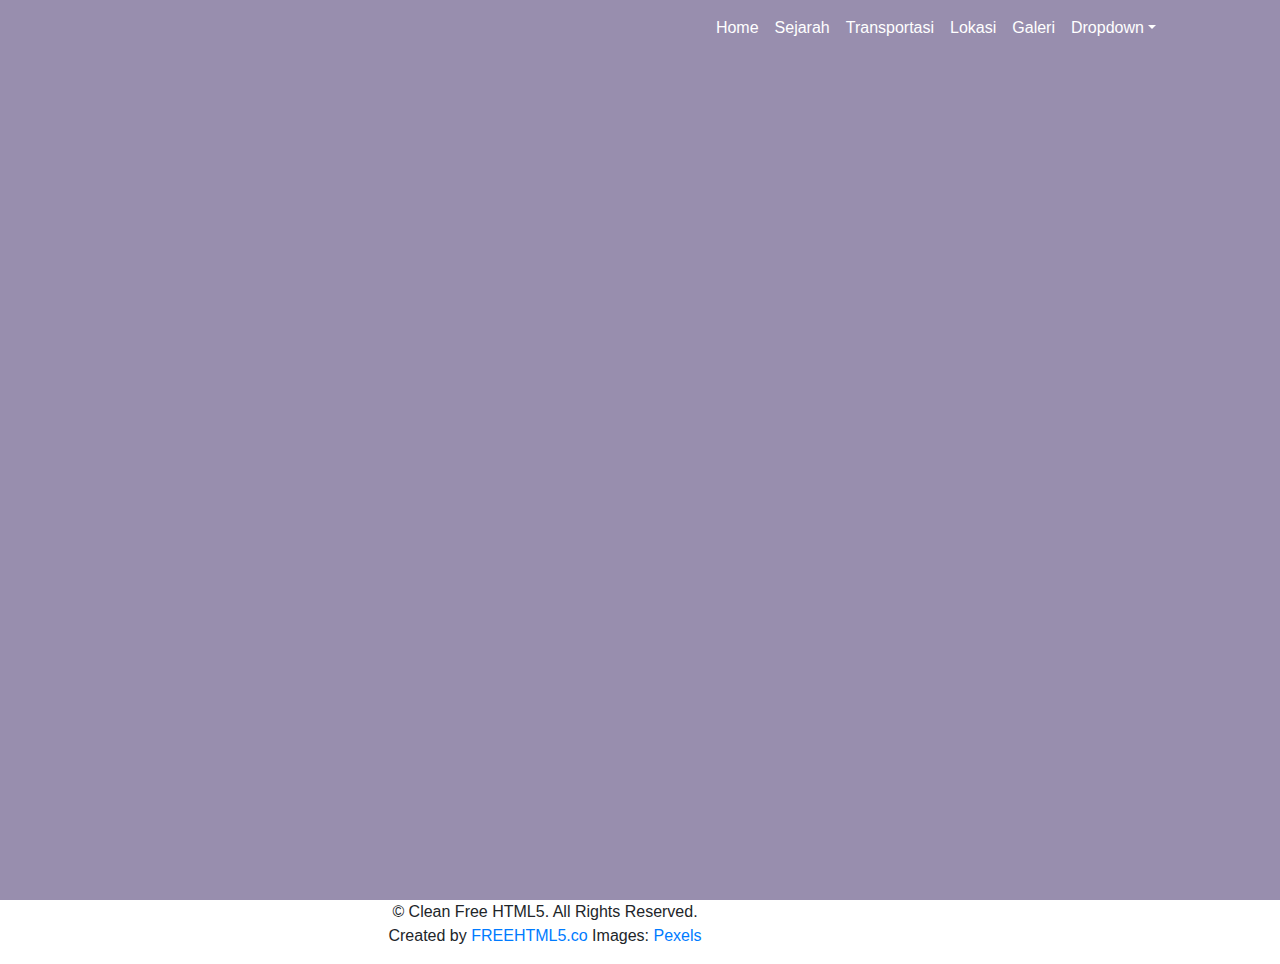
==== galeri.html @ 73cf8c12 "perbaikan" ====
<!DOCTYPE html>
<html lang="en">                
                
<head>
    <title>Transportasi - Monumen Perjuangan Jawa Barat</title>
    <!-- Required meta tags -->
    <meta charset="utf-8">
    <meta name="viewport" content="width=device-width, initial-scale=1, shrink-to-fit=no">
                 
    <!-- Bootstrap CSS -->
    <link rel="stylesheet" href="css/bootstrap.min.css">
    <link rel="stylesheet" href="css/style.css">
</head>

<body>
		
        <div class="header">
				<div class="overlay">
					<main role="main" class="container">
						<nav class="navbar navbar-expand-md">
							<div class="col-2">
								<a class="navbar-brand" href="#"><img src="img/logo-talentbandung.png" width="150" alt=""></a>
							</div>
				
							<div class="col">
								<button class="navbar-toggler" type="button" data-toggle="collapse" data-target="#navbarsExampleDefault" aria-controls="navbarsExampleDefault" aria-expanded="false" aria-label="Toggle navigation">
									<span class="navbar-toggler-icon"></span>
								</button>
				
							<div class="collapse navbar-collapse justify-content-end" id="navbarsExampleDefault">
								<ul class="navbar-nav">
									<li class="nav-item active">
										<a class="nav-link" href="index.html">Home </a>
									</li>
									<li class="nav-item active">
										<a class="nav-link" href="sejarah.html">Sejarah </a>
									</li>
									<li class="nav-item">
										<a class="nav-link" href="transportasi.html">Transportasi <span class="sr-only">(current)</span></a>
									</li>
									<li class="nav-item">
										<a class="nav-link" href="lokasi.html">Lokasi</a>
									</li>
									<li class="nav-item">
										<a class="nav-link" href="galeri.html">Galeri</a>
									</li>
									<li class="nav-item dropdown">
										<a class="nav-link dropdown-toggle" href="http://example.com" id="dropdown01" data-toggle="dropdown" aria-haspopup="true" aria-expanded="false">Dropdown</a>
									<div class="dropdown-menu" aria-labelledby="dropdown01">
										<a class="dropdown-item" href="#">Action</a>
										<a class="dropdown-item" href="#">Another action</a>
										<a class="dropdown-item" href="#">Something else here</a>
									</div>
									</li>
								</ul>
								</div>
							</div>
						</nav>
					</main>
				<!-- /.container -->
				</div>
			</div>

	<footer id="fh5co-footer">
		<div class="container">
			<div class="row">
				<div class="col-md-10 col-md-offset-1 text-center">
					<p>&copy; Clean Free HTML5. All Rights Reserved. <br>Created by <a href="http://freehtml5.co/" target="_blank">FREEHTML5.co</a> Images: <a href="http://pexels.com/" target="_blank">Pexels</a></p>
				</div>
			</div>
		</div>
	</footer>


	<!-- jQuery -->
	<script src="js/jquery-3.2.1.min.js"></script>
	<!-- jQuery Easing -->
	<script src="js/jquery.easing.1.3.js"></script>
	<!-- Bootstrap -->
	<script src="js/bootstrap.min.js"></script>
	<!-- Waypoints -->
	<script src="js/jquery.waypoints.min.js"></script>
	<!-- Magnific Popup -->
	<script src="js/jquery.magnific-popup.min.js"></script>
	<!-- Main JS -->
	<script src="js/main.js"></script>

	
	</body>
</html>
---- css/style.css ----
.btn {
  border-radius: 0;
}

.btn-success {
  background-color: #0c631b;
}
.intro {
  margin: 10rem 0;
}
.header {
  background: url(../img/bg-header.jpg) center center no-repeat fixed;
  background-size: cover;
  overflow: hidden;
}
.header a {
  color: #fff;
}
.header .dropdown-item {
  color: #333;
}
.overlay{
  background: rgba(49, 29, 94, 0.5);
  color: #fff;
  overflow: hidden;
}
.header>.overlay {
  min-height: 100vh;
}
.btn, .btn:hover {
  text-transform: uppercase;
  color: #00e0d0;
  border-color: #00e0d0;
}
.btn:hover {
  background-color: #00e0d0;
  color: #000;
}

/* slider */
#slider-home .carousel-indicators {
  position: relative;
  top: 3rem;
}
.carousel-indicators li {
  width: 10px;
  height: 10px;
  border-radius: 100%;
}
/* content */
.content .col-md {
  background-position: center center;
  background-size: cover;
  padding: 8rem 5rem;
  line-height: 2;
  min-height: 100vh;
}
.footer {
    padding: 5em 0;
    background: #fafafa;
    background: #fff;
    line-height: 1.5;
}
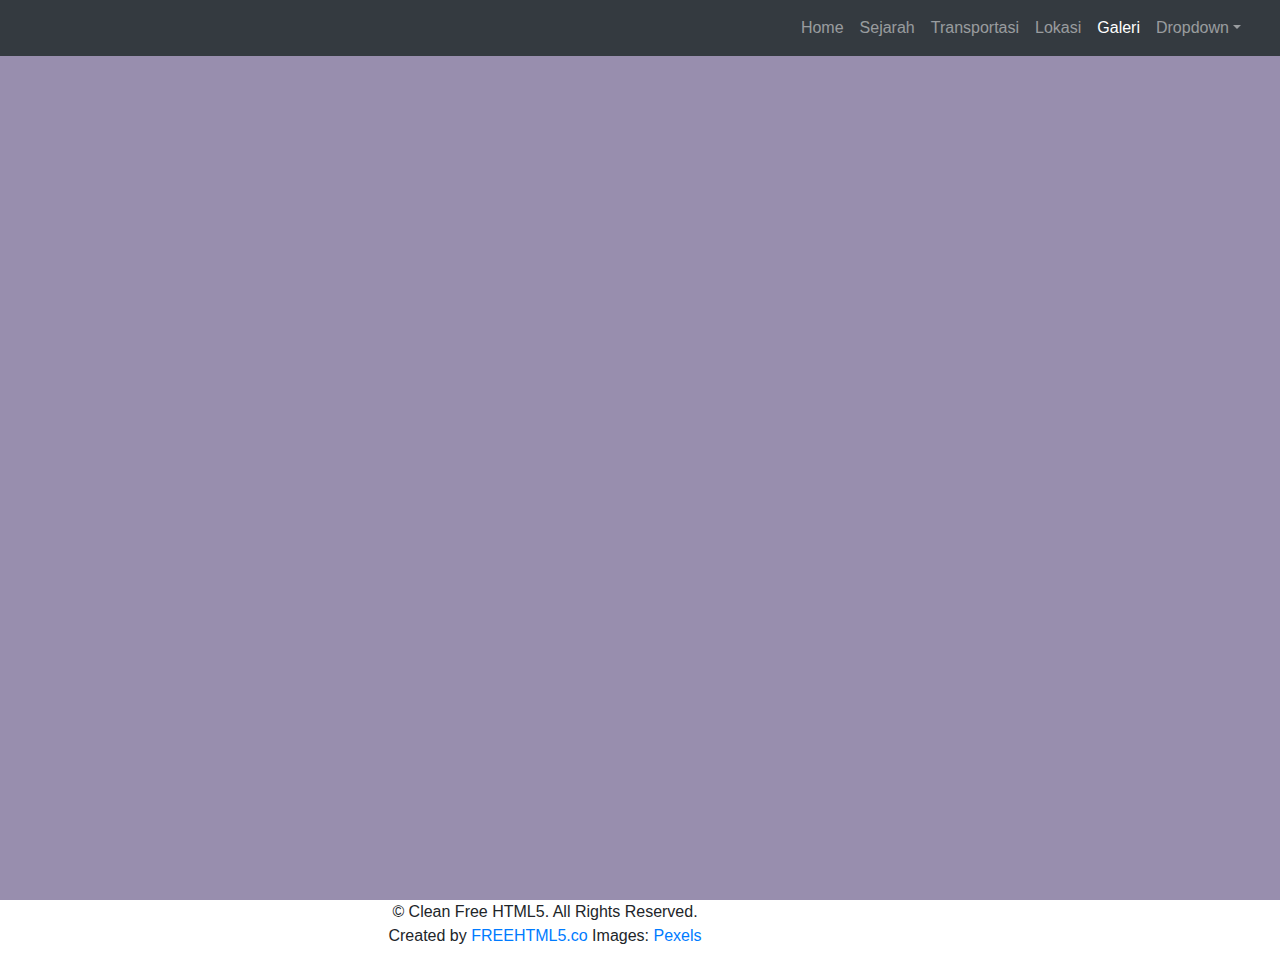
==== commit 4ae9213e: "perbaikan" ====
--- a/galeri.html
+++ b/galeri.html
@@ -2,7 +2,7 @@
 <html lang="en">                
                 
 <head>
-    <title>Transportasi - Monumen Perjuangan Jawa Barat</title>
+    <title>Galeri - Monumen Perjuangan Jawa Barat</title>
     <!-- Required meta tags -->
     <meta charset="utf-8">
     <meta name="viewport" content="width=device-width, initial-scale=1, shrink-to-fit=no">
@@ -17,7 +17,7 @@
         <div class="header">
 				<div class="overlay">
 					<main role="main" class="container">
-						<nav class="navbar navbar-expand-md">
+						<nav class="navbar navbar-expand-md navbar-dark bg-dark fixed-top">
 							<div class="col-2">
 								<a class="navbar-brand" href="#"><img src="img/logo-talentbandung.png" width="150" alt=""></a>
 							</div>
@@ -29,10 +29,10 @@
 				
 							<div class="collapse navbar-collapse justify-content-end" id="navbarsExampleDefault">
 								<ul class="navbar-nav">
-									<li class="nav-item active">
+									<li class="nav-item">
 										<a class="nav-link" href="index.html">Home </a>
 									</li>
-									<li class="nav-item active">
+									<li class="nav-item">
 										<a class="nav-link" href="sejarah.html">Sejarah </a>
 									</li>
 									<li class="nav-item">
@@ -41,7 +41,7 @@
 									<li class="nav-item">
 										<a class="nav-link" href="lokasi.html">Lokasi</a>
 									</li>
-									<li class="nav-item">
+									<li class="nav-item active">
 										<a class="nav-link" href="galeri.html">Galeri</a>
 									</li>
 									<li class="nav-item dropdown">
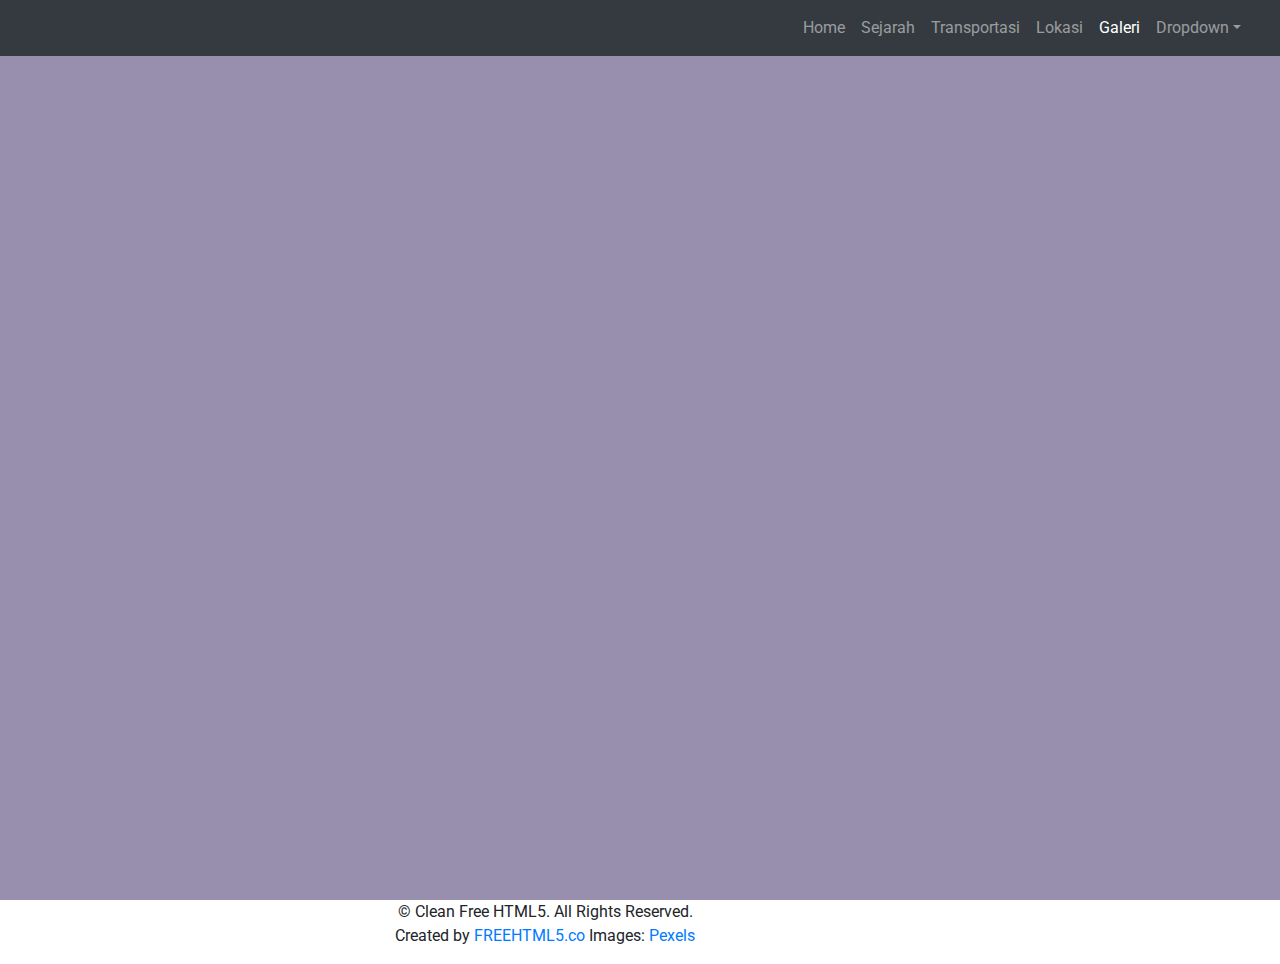
==== commit efeda27c: "ubah" ====
--- a/galeri.html
+++ b/galeri.html
@@ -10,6 +10,20 @@
     <!-- Bootstrap CSS -->
     <link rel="stylesheet" href="css/bootstrap.min.css">
     <link rel="stylesheet" href="css/style.css">
+    <!-- Google Webfonts -->
+	<link href='http://fonts.googleapis.com/css?family=Roboto:400,300,100,500' rel='stylesheet' type='text/css'>
+	<link href='http://fonts.googleapis.com/css?family=Roboto+Slab:400,300,100,500' rel='stylesheet' type='text/css'>
+	
+	<!-- Animate.css -->
+	<link rel="stylesheet" href="css/animate.css">
+	<!-- Icomoon Icon Fonts-->
+	<link rel="stylesheet" href="css/icomoon.css">
+	<!-- Simple Line Icons -->
+	<link rel="stylesheet" href="css/simple-line-icons.css">
+	<!-- Theme Style -->
+	<link rel="stylesheet" href="css/style.css">
+	<!-- Modernizr JS -->
+	<script src="js/modernizr-2.6.2.min.js"></script>
 </head>
 
 <body>
@@ -45,11 +59,10 @@
 										<a class="nav-link" href="galeri.html">Galeri</a>
 									</li>
 									<li class="nav-item dropdown">
-										<a class="nav-link dropdown-toggle" href="http://example.com" id="dropdown01" data-toggle="dropdown" aria-haspopup="true" aria-expanded="false">Dropdown</a>
+										<a class="nav-link dropdown-toggle" href="#" id="dropdown01" data-toggle="dropdown" aria-haspopup="false" aria-expanded="true">Dropdown</a>
 									<div class="dropdown-menu" aria-labelledby="dropdown01">
-										<a class="dropdown-item" href="#">Action</a>
-										<a class="dropdown-item" href="#">Another action</a>
-										<a class="dropdown-item" href="#">Something else here</a>
+										<a class="dropdown-item" href="#">Extra</a>
+										<a class="dropdown-item" href="#">About Me</a>
 									</div>
 									</li>
 								</ul>
--- a/css/icomoon.css
+++ b/css/icomoon.css
@@ -0,0 +1,1571 @@
+@font-face {
+	font-family: 'icomoon';
+	src:url('../fonts/icomoon/icomoon.eot?srf3rx');
+	src:url('../fonts/icomoon/icomoon.eot?srf3rx#iefix') format('embedded-opentype'),
+		url('../fonts/icomoon/icomoon.ttf?srf3rx') format('truetype'),
+		url('../fonts/icomoon/icomoon.woff?srf3rx') format('woff'),
+		url('../fonts/icomoon/icomoon.svg?srf3rx#icomoon') format('svg');
+	font-weight: normal;
+	font-style: normal;
+}
+
+[class^="icon-"], [class*=" icon-"] {
+	font-family: 'icomoon';
+	speak: none;
+	font-style: normal;
+	font-weight: normal;
+	font-variant: normal;
+	text-transform: none;
+	line-height: 1;
+
+	/* Better Font Rendering =========== */
+	-webkit-font-smoothing: antialiased;
+	-moz-osx-font-smoothing: grayscale;
+}
+
+.icon-add-to-list:before {
+	content: "\e600";
+}
+.icon-classic-computer:before {
+	content: "\e601";
+}
+.icon-controller-fast-backward:before {
+	content: "\e602";
+}
+.icon-creative-commons-attribution:before {
+	content: "\e603";
+}
+.icon-creative-commons-noderivs:before {
+	content: "\e604";
+}
+.icon-creative-commons-noncommercial-eu:before {
+	content: "\e605";
+}
+.icon-creative-commons-noncommercial-us:before {
+	content: "\e606";
+}
+.icon-creative-commons-public-domain:before {
+	content: "\e607";
+}
+.icon-creative-commons-remix:before {
+	content: "\e608";
+}
+.icon-creative-commons-share:before {
+	content: "\e609";
+}
+.icon-creative-commons-sharealike:before {
+	content: "\e60a";
+}
+.icon-creative-commons:before {
+	content: "\e60b";
+}
+.icon-document-landscape:before {
+	content: "\e60c";
+}
+.icon-remove-user:before {
+	content: "\e60d";
+}
+.icon-warning:before {
+	content: "\e60e";
+}
+.icon-arrow-bold-down:before {
+	content: "\e60f";
+}
+.icon-arrow-bold-left:before {
+	content: "\e610";
+}
+.icon-arrow-bold-right:before {
+	content: "\e611";
+}
+.icon-arrow-bold-up:before {
+	content: "\e612";
+}
+.icon-arrow-down:before {
+	content: "\e613";
+}
+.icon-arrow-left:before {
+	content: "\e614";
+}
+.icon-arrow-long-down:before {
+	content: "\e615";
+}
+.icon-arrow-long-left:before {
+	content: "\e616";
+}
+.icon-arrow-long-right:before {
+	content: "\e617";
+}
+.icon-arrow-long-up:before {
+	content: "\e618";
+}
+.icon-arrow-right:before {
+	content: "\e619";
+}
+.icon-arrow-up:before {
+	content: "\e61a";
+}
+.icon-arrow-with-circle-down:before {
+	content: "\e61b";
+}
+.icon-arrow-with-circle-left:before {
+	content: "\e61c";
+}
+.icon-arrow-with-circle-right:before {
+	content: "\e61d";
+}
+.icon-arrow-with-circle-up:before {
+	content: "\e61e";
+}
+.icon-bookmark:before {
+	content: "\e61f";
+}
+.icon-bookmarks:before {
+	content: "\e620";
+}
+.icon-chevron-down:before {
+	content: "\e621";
+}
+.icon-chevron-left:before {
+	content: "\e622";
+}
+.icon-chevron-right:before {
+	content: "\e623";
+}
+.icon-chevron-small-down:before {
+	content: "\e624";
+}
+.icon-chevron-small-left:before {
+	content: "\e625";
+}
+.icon-chevron-small-right:before {
+	content: "\e626";
+}
+.icon-chevron-small-up:before {
+	content: "\e627";
+}
+.icon-chevron-thin-down:before {
+	content: "\e628";
+}
+.icon-chevron-thin-left:before {
+	content: "\e629";
+}
+.icon-chevron-thin-right:before {
+	content: "\e62a";
+}
+.icon-chevron-thin-up:before {
+	content: "\e62b";
+}
+.icon-chevron-up:before {
+	content: "\e62c";
+}
+.icon-chevron-with-circle-down:before {
+	content: "\e62d";
+}
+.icon-chevron-with-circle-left:before {
+	content: "\e62e";
+}
+.icon-chevron-with-circle-right:before {
+	content: "\e62f";
+}
+.icon-chevron-with-circle-up:before {
+	content: "\e630";
+}
+.icon-cloud:before {
+	content: "\e631";
+}
+.icon-controller-fast-forward:before {
+	content: "\e632";
+}
+.icon-controller-jump-to-start:before {
+	content: "\e633";
+}
+.icon-controller-next:before {
+	content: "\e634";
+}
+.icon-controller-paus:before {
+	content: "\e635";
+}
+.icon-controller-play:before {
+	content: "\e636";
+}
+.icon-controller-record:before {
+	content: "\e637";
+}
+.icon-controller-stop:before {
+	content: "\e638";
+}
+.icon-controller-volume:before {
+	content: "\e639";
+}
+.icon-dot-single:before {
+	content: "\e63a";
+}
+.icon-dots-three-horizontal:before {
+	content: "\e63b";
+}
+.icon-dots-three-vertical:before {
+	content: "\e63c";
+}
+.icon-dots-two-horizontal:before {
+	content: "\e63d";
+}
+.icon-dots-two-vertical:before {
+	content: "\e63e";
+}
+.icon-download:before {
+	content: "\e63f";
+}
+.icon-emoji-flirt:before {
+	content: "\e640";
+}
+.icon-flow-branch:before {
+	content: "\e641";
+}
+.icon-flow-cascade:before {
+	content: "\e642";
+}
+.icon-flow-line:before {
+	content: "\e643";
+}
+.icon-flow-parallel:before {
+	content: "\e644";
+}
+.icon-flow-tree:before {
+	content: "\e645";
+}
+.icon-install:before {
+	content: "\e646";
+}
+.icon-layers:before {
+	content: "\e647";
+}
+.icon-open-book:before {
+	content: "\e648";
+}
+.icon-resize-100:before {
+	content: "\e649";
+}
+.icon-resize-full-screen:before {
+	content: "\e64a";
+}
+.icon-save:before {
+	content: "\e64b";
+}
+.icon-select-arrows:before {
+	content: "\e64c";
+}
+.icon-sound-mute:before {
+	content: "\e64d";
+}
+.icon-sound:before {
+	content: "\e64e";
+}
+.icon-trash:before {
+	content: "\e64f";
+}
+.icon-triangle-down:before {
+	content: "\e650";
+}
+.icon-triangle-left:before {
+	content: "\e651";
+}
+.icon-triangle-right:before {
+	content: "\e652";
+}
+.icon-triangle-up:before {
+	content: "\e653";
+}
+.icon-uninstall:before {
+	content: "\e654";
+}
+.icon-upload-to-cloud:before {
+	content: "\e655";
+}
+.icon-upload:before {
+	content: "\e656";
+}
+.icon-add-user:before {
+	content: "\e657";
+}
+.icon-address:before {
+	content: "\e658";
+}
+.icon-adjust:before {
+	content: "\e659";
+}
+.icon-air:before {
+	content: "\e65a";
+}
+.icon-aircraft-landing:before {
+	content: "\e65b";
+}
+.icon-aircraft-take-off:before {
+	content: "\e65c";
+}
+.icon-aircraft:before {
+	content: "\e65d";
+}
+.icon-align-bottom:before {
+	content: "\e65e";
+}
+.icon-align-horizontal-middle:before {
+	content: "\e65f";
+}
+.icon-align-left:before {
+	content: "\e660";
+}
+.icon-align-right:before {
+	content: "\e661";
+}
+.icon-align-top:before {
+	content: "\e662";
+}
+.icon-align-vertical-middle:before {
+	content: "\e663";
+}
+.icon-archive:before {
+	content: "\e664";
+}
+.icon-area-graph:before {
+	content: "\e665";
+}
+.icon-attachment:before {
+	content: "\e666";
+}
+.icon-awareness-ribbon:before {
+	content: "\e667";
+}
+.icon-back-in-time:before {
+	content: "\e668";
+}
+.icon-back:before {
+	content: "\e669";
+}
+.icon-bar-graph:before {
+	content: "\e66a";
+}
+.icon-battery:before {
+	content: "\e66b";
+}
+.icon-beamed-note:before {
+	content: "\e66c";
+}
+.icon-bell:before {
+	content: "\e66d";
+}
+.icon-blackboard:before {
+	content: "\e66e";
+}
+.icon-block:before {
+	content: "\e66f";
+}
+.icon-book:before {
+	content: "\e670";
+}
+.icon-bowl:before {
+	content: "\e671";
+}
+.icon-box:before {
+	content: "\e672";
+}
+.icon-briefcase:before {
+	content: "\e673";
+}
+.icon-browser:before {
+	content: "\e674";
+}
+.icon-brush:before {
+	content: "\e675";
+}
+.icon-bucket:before {
+	content: "\e676";
+}
+.icon-cake:before {
+	content: "\e677";
+}
+.icon-calculator:before {
+	content: "\e678";
+}
+.icon-calendar:before {
+	content: "\e679";
+}
+.icon-camera:before {
+	content: "\e67a";
+}
+.icon-ccw:before {
+	content: "\e67b";
+}
+.icon-chat:before {
+	content: "\e67c";
+}
+.icon-check:before {
+	content: "\e67d";
+}
+.icon-circle-with-cross:before {
+	content: "\e67e";
+}
+.icon-circle-with-minus:before {
+	content: "\e67f";
+}
+.icon-circle-with-plus:before {
+	content: "\e680";
+}
+.icon-circle:before {
+	content: "\e681";
+}
+.icon-circular-graph:before {
+	content: "\e682";
+}
+.icon-clapperboard:before {
+	content: "\e683";
+}
+.icon-clipboard:before {
+	content: "\e684";
+}
+.icon-clock:before {
+	content: "\e685";
+}
+.icon-code:before {
+	content: "\e686";
+}
+.icon-cog:before {
+	content: "\e687";
+}
+.icon-colours:before {
+	content: "\e688";
+}
+.icon-compass:before {
+	content: "\e689";
+}
+.icon-copy:before {
+	content: "\e68a";
+}
+.icon-credit-card:before {
+	content: "\e68b";
+}
+.icon-credit:before {
+	content: "\e68c";
+}
+.icon-cross:before {
+	content: "\e68d";
+}
+.icon-cup:before {
+	content: "\e68e";
+}
+.icon-cw:before {
+	content: "\e68f";
+}
+.icon-cycle:before {
+	content: "\e690";
+}
+.icon-database:before {
+	content: "\e691";
+}
+.icon-dial-pad:before {
+	content: "\e692";
+}
+.icon-direction:before {
+	content: "\e693";
+}
+.icon-document:before {
+	content: "\e694";
+}
+.icon-documents:before {
+	content: "\e695";
+}
+.icon-drink:before {
+	content: "\e696";
+}
+.icon-drive:before {
+	content: "\e697";
+}
+.icon-drop:before {
+	content: "\e698";
+}
+.icon-edit:before {
+	content: "\e699";
+}
+.icon-email:before {
+	content: "\e69a";
+}
+.icon-emoji-happy:before {
+	content: "\e69b";
+}
+.icon-emoji-neutral:before {
+	content: "\e69c";
+}
+.icon-emoji-sad:before {
+	content: "\e69d";
+}
+.icon-erase:before {
+	content: "\e69e";
+}
+.icon-eraser:before {
+	content: "\e69f";
+}
+.icon-export:before {
+	content: "\e6a0";
+}
+.icon-eye:before {
+	content: "\e6a1";
+}
+.icon-feather:before {
+	content: "\e6a2";
+}
+.icon-flag:before {
+	content: "\e6a3";
+}
+.icon-flash:before {
+	content: "\e6a4";
+}
+.icon-flashlight:before {
+	content: "\e6a5";
+}
+.icon-flat-brush:before {
+	content: "\e6a6";
+}
+.icon-folder-images:before {
+	content: "\e6a7";
+}
+.icon-folder-music:before {
+	content: "\e6a8";
+}
+.icon-folder-video:before {
+	content: "\e6a9";
+}
+.icon-folder:before {
+	content: "\e6aa";
+}
+.icon-forward:before {
+	content: "\e6ab";
+}
+.icon-funnel:before {
+	content: "\e6ac";
+}
+.icon-game-controller:before {
+	content: "\e6ad";
+}
+.icon-gauge:before {
+	content: "\e6ae";
+}
+.icon-globe:before {
+	content: "\e6af";
+}
+.icon-graduation-cap:before {
+	content: "\e6b0";
+}
+.icon-grid:before {
+	content: "\e6b1";
+}
+.icon-hair-cross:before {
+	content: "\e6b2";
+}
+.icon-hand:before {
+	content: "\e6b3";
+}
+.icon-heart-outlined:before {
+	content: "\e6b4";
+}
+.icon-heart:before {
+	content: "\e6b5";
+}
+.icon-help-with-circle:before {
+	content: "\e6b6";
+}
+.icon-help:before {
+	content: "\e6b7";
+}
+.icon-home:before {
+	content: "\e6b8";
+}
+.icon-hour-glass:before {
+	content: "\e6b9";
+}
+.icon-image-inverted:before {
+	content: "\e6ba";
+}
+.icon-image:before {
+	content: "\e6bb";
+}
+.icon-images:before {
+	content: "\e6bc";
+}
+.icon-inbox:before {
+	content: "\e6bd";
+}
+.icon-infinity:before {
+	content: "\e6be";
+}
+.icon-info-with-circle:before {
+	content: "\e6bf";
+}
+.icon-info:before {
+	content: "\e6c0";
+}
+.icon-key:before {
+	content: "\e6c1";
+}
+.icon-keyboard:before {
+	content: "\e6c2";
+}
+.icon-lab-flask:before {
+	content: "\e6c3";
+}
+.icon-landline:before {
+	content: "\e6c4";
+}
+.icon-language:before {
+	content: "\e6c5";
+}
+.icon-laptop:before {
+	content: "\e6c6";
+}
+.icon-leaf:before {
+	content: "\e6c7";
+}
+.icon-level-down:before {
+	content: "\e6c8";
+}
+.icon-level-up:before {
+	content: "\e6c9";
+}
+.icon-lifebuoy:before {
+	content: "\e6ca";
+}
+.icon-light-bulb:before {
+	content: "\e6cb";
+}
+.icon-light-down:before {
+	content: "\e6cc";
+}
+.icon-light-up:before {
+	content: "\e6cd";
+}
+.icon-line-graph:before {
+	content: "\e6ce";
+}
+.icon-link:before {
+	content: "\e6cf";
+}
+.icon-list:before {
+	content: "\e6d0";
+}
+.icon-location-pin:before {
+	content: "\e6d1";
+}
+.icon-location:before {
+	content: "\e6d2";
+}
+.icon-lock-open:before {
+	content: "\e6d3";
+}
+.icon-lock:before {
+	content: "\e6d4";
+}
+.icon-log-out:before {
+	content: "\e6d5";
+}
+.icon-login:before {
+	content: "\e6d6";
+}
+.icon-loop:before {
+	content: "\e6d7";
+}
+.icon-magnet:before {
+	content: "\e6d8";
+}
+.icon-magnifying-glass:before {
+	content: "\e6d9";
+}
+.icon-mail:before {
+	content: "\e6da";
+}
+.icon-man:before {
+	content: "\e6db";
+}
+.icon-map:before {
+	content: "\e6dc";
+}
+.icon-mask:before {
+	content: "\e6dd";
+}
+.icon-medal:before {
+	content: "\e6de";
+}
+.icon-megaphone:before {
+	content: "\e6df";
+}
+.icon-menu:before {
+	content: "\e6e0";
+}
+.icon-message:before {
+	content: "\e6e1";
+}
+.icon-mic:before {
+	content: "\e6e2";
+}
+.icon-minus:before {
+	content: "\e6e3";
+}
+.icon-mobile:before {
+	content: "\e6e4";
+}
+.icon-modern-mic:before {
+	content: "\e6e5";
+}
+.icon-moon:before {
+	content: "\e6e6";
+}
+.icon-mouse:before {
+	content: "\e6e7";
+}
+.icon-music:before {
+	content: "\e6e8";
+}
+.icon-network:before {
+	content: "\e6e9";
+}
+.icon-new-message:before {
+	content: "\e6ea";
+}
+.icon-new:before {
+	content: "\e6eb";
+}
+.icon-news:before {
+	content: "\e6ec";
+}
+.icon-note:before {
+	content: "\e6ed";
+}
+.icon-notification:before {
+	content: "\e6ee";
+}
+.icon-old-mobile:before {
+	content: "\e6ef";
+}
+.icon-old-phone:before {
+	content: "\e6f0";
+}
+.icon-palette:before {
+	content: "\e6f1";
+}
+.icon-paper-plane:before {
+	content: "\e6f2";
+}
+.icon-pencil:before {
+	content: "\e6f3";
+}
+.icon-phone:before {
+	content: "\e6f4";
+}
+.icon-pie-chart:before {
+	content: "\e6f5";
+}
+.icon-pin:before {
+	content: "\e6f6";
+}
+.icon-plus:before {
+	content: "\e6f7";
+}
+.icon-popup:before {
+	content: "\e6f8";
+}
+.icon-power-plug:before {
+	content: "\e6f9";
+}
+.icon-price-ribbon:before {
+	content: "\e6fa";
+}
+.icon-price-tag:before {
+	content: "\e6fb";
+}
+.icon-print:before {
+	content: "\e6fc";
+}
+.icon-progress-empty:before {
+	content: "\e6fd";
+}
+.icon-progress-full:before {
+	content: "\e6fe";
+}
+.icon-progress-one:before {
+	content: "\e6ff";
+}
+.icon-progress-two:before {
+	content: "\e700";
+}
+.icon-publish:before {
+	content: "\e701";
+}
+.icon-quote:before {
+	content: "\e702";
+}
+.icon-radio:before {
+	content: "\e703";
+}
+.icon-reply-all:before {
+	content: "\e704";
+}
+.icon-reply:before {
+	content: "\e705";
+}
+.icon-retweet:before {
+	content: "\e706";
+}
+.icon-rocket:before {
+	content: "\e707";
+}
+.icon-round-brush:before {
+	content: "\e708";
+}
+.icon-rss:before {
+	content: "\e709";
+}
+.icon-ruler:before {
+	content: "\e70a";
+}
+.icon-scissors:before {
+	content: "\e70b";
+}
+.icon-share-alternitive:before {
+	content: "\e70c";
+}
+.icon-share:before {
+	content: "\e70d";
+}
+.icon-shareable:before {
+	content: "\e70e";
+}
+.icon-shield:before {
+	content: "\e70f";
+}
+.icon-shop:before {
+	content: "\e710";
+}
+.icon-shopping-bag:before {
+	content: "\e711";
+}
+.icon-shopping-basket:before {
+	content: "\e712";
+}
+.icon-shopping-cart:before {
+	content: "\e713";
+}
+.icon-shuffle:before {
+	content: "\e714";
+}
+.icon-signal:before {
+	content: "\e715";
+}
+.icon-sound-mix:before {
+	content: "\e716";
+}
+.icon-sports-club:before {
+	content: "\e717";
+}
+.icon-spreadsheet:before {
+	content: "\e718";
+}
+.icon-squared-cross:before {
+	content: "\e719";
+}
+.icon-squared-minus:before {
+	content: "\e71a";
+}
+.icon-squared-plus:before {
+	content: "\e71b";
+}
+.icon-star-outlined:before {
+	content: "\e71c";
+}
+.icon-star:before {
+	content: "\e71d";
+}
+.icon-stopwatch:before {
+	content: "\e71e";
+}
+.icon-suitcase:before {
+	content: "\e71f";
+}
+.icon-swap:before {
+	content: "\e720";
+}
+.icon-sweden:before {
+	content: "\e721";
+}
+.icon-switch:before {
+	content: "\e722";
+}
+.icon-tablet:before {
+	content: "\e723";
+}
+.icon-tag:before {
+	content: "\e724";
+}
+.icon-text-document-inverted:before {
+	content: "\e725";
+}
+.icon-text-document:before {
+	content: "\e726";
+}
+.icon-text:before {
+	content: "\e727";
+}
+.icon-thermometer:before {
+	content: "\e728";
+}
+.icon-thumbs-down:before {
+	content: "\e729";
+}
+.icon-thumbs-up:before {
+	content: "\e72a";
+}
+.icon-thunder-cloud:before {
+	content: "\e72b";
+}
+.icon-ticket:before {
+	content: "\e72c";
+}
+.icon-time-slot:before {
+	content: "\e72d";
+}
+.icon-tools:before {
+	content: "\e72e";
+}
+.icon-traffic-cone:before {
+	content: "\e72f";
+}
+.icon-tree:before {
+	content: "\e730";
+}
+.icon-trophy:before {
+	content: "\e731";
+}
+.icon-tv:before {
+	content: "\e732";
+}
+.icon-typing:before {
+	content: "\e733";
+}
+.icon-unread:before {
+	content: "\e734";
+}
+.icon-untag:before {
+	content: "\e735";
+}
+.icon-user:before {
+	content: "\e736";
+}
+.icon-users:before {
+	content: "\e737";
+}
+.icon-v-card:before {
+	content: "\e738";
+}
+.icon-video:before {
+	content: "\e739";
+}
+.icon-vinyl:before {
+	content: "\e73a";
+}
+.icon-voicemail:before {
+	content: "\e73b";
+}
+.icon-wallet:before {
+	content: "\e73c";
+}
+.icon-water:before {
+	content: "\e73d";
+}
+.icon-px-with-circle:before {
+	content: "\e73e";
+}
+.icon-px:before {
+	content: "\e73f";
+}
+.icon-basecamp:before {
+	content: "\e740";
+}
+.icon-behance:before {
+	content: "\e741";
+}
+.icon-creative-cloud:before {
+	content: "\e742";
+}
+.icon-dropbox:before {
+	content: "\e743";
+}
+.icon-evernote:before {
+	content: "\e744";
+}
+.icon-flattr:before {
+	content: "\e745";
+}
+.icon-foursquare:before {
+	content: "\e746";
+}
+.icon-google-drive:before {
+	content: "\e747";
+}
+.icon-google-hangouts:before {
+	content: "\e748";
+}
+.icon-grooveshark:before {
+	content: "\e749";
+}
+.icon-icloud:before {
+	content: "\e74a";
+}
+.icon-mixi:before {
+	content: "\e74b";
+}
+.icon-onedrive:before {
+	content: "\e74c";
+}
+.icon-paypal:before {
+	content: "\e74d";
+}
+.icon-picasa:before {
+	content: "\e74e";
+}
+.icon-qq:before {
+	content: "\e74f";
+}
+.icon-rdio-with-circle:before {
+	content: "\e750";
+}
+.icon-renren:before {
+	content: "\e751";
+}
+.icon-scribd:before {
+	content: "\e752";
+}
+.icon-sina-weibo:before {
+	content: "\e753";
+}
+.icon-skype-with-circle:before {
+	content: "\e754";
+}
+.icon-skype:before {
+	content: "\e755";
+}
+.icon-slideshare:before {
+	content: "\e756";
+}
+.icon-smashing:before {
+	content: "\e757";
+}
+.icon-soundcloud:before {
+	content: "\e758";
+}
+.icon-spotify-with-circle:before {
+	content: "\e759";
+}
+.icon-spotify:before {
+	content: "\e75a";
+}
+.icon-swarm:before {
+	content: "\e75b";
+}
+.icon-vine-with-circle:before {
+	content: "\e75c";
+}
+.icon-vine:before {
+	content: "\e75d";
+}
+.icon-vk-alternitive:before {
+	content: "\e75e";
+}
+.icon-vk-with-circle:before {
+	content: "\e75f";
+}
+.icon-vk:before {
+	content: "\e760";
+}
+.icon-xing-with-circle:before {
+	content: "\e761";
+}
+.icon-xing:before {
+	content: "\e762";
+}
+.icon-yelp:before {
+	content: "\e763";
+}
+.icon-dribbble-with-circle:before {
+	content: "\e764";
+}
+.icon-dribbble:before {
+	content: "\e765";
+}
+.icon-facebook-with-circle:before {
+	content: "\e766";
+}
+.icon-facebook:before {
+	content: "\e767";
+}
+.icon-flickr-with-circle:before {
+	content: "\e768";
+}
+.icon-flickr:before {
+	content: "\e769";
+}
+.icon-github-with-circle:before {
+	content: "\e76a";
+}
+.icon-github:before {
+	content: "\e76b";
+}
+.icon-google-with-circle:before {
+	content: "\e76c";
+}
+.icon-google:before {
+	content: "\e76d";
+}
+.icon-instagram-with-circle:before {
+	content: "\e76e";
+}
+.icon-instagram:before {
+	content: "\e76f";
+}
+.icon-lastfm-with-circle:before {
+	content: "\e770";
+}
+.icon-lastfm:before {
+	content: "\e771";
+}
+.icon-linkedin-with-circle:before {
+	content: "\e772";
+}
+.icon-linkedin:before {
+	content: "\e773";
+}
+.icon-pinterest-with-circle:before {
+	content: "\e774";
+}
+.icon-pinterest:before {
+	content: "\e775";
+}
+.icon-rdio:before {
+	content: "\e776";
+}
+.icon-stumbleupon-with-circle:before {
+	content: "\e777";
+}
+.icon-stumbleupon:before {
+	content: "\e778";
+}
+.icon-tumblr-with-circle:before {
+	content: "\e779";
+}
+.icon-tumblr:before {
+	content: "\e77a";
+}
+.icon-twitter-with-circle:before {
+	content: "\e77b";
+}
+.icon-twitter:before {
+	content: "\e77c";
+}
+.icon-vimeo-with-circle:before {
+	content: "\e77d";
+}
+.icon-vimeo:before {
+	content: "\e77e";
+}
+.icon-youtube-with-circle:before {
+	content: "\e77f";
+}
+.icon-youtube:before {
+	content: "\e780";
+}
+.icon-eye2:before {
+	content: "\e000";
+}
+.icon-paper-clip:before {
+	content: "\e001";
+}
+.icon-mail2:before {
+	content: "\e002";
+}
+.icon-toggle:before {
+	content: "\e003";
+}
+.icon-layout:before {
+	content: "\e004";
+}
+.icon-link2:before {
+	content: "\e005";
+}
+.icon-bell2:before {
+	content: "\e006";
+}
+.icon-lock2:before {
+	content: "\e007";
+}
+.icon-unlock:before {
+	content: "\e008";
+}
+.icon-ribbon:before {
+	content: "\e009";
+}
+.icon-image2:before {
+	content: "\e010";
+}
+.icon-signal2:before {
+	content: "\e011";
+}
+.icon-target:before {
+	content: "\e012";
+}
+.icon-clipboard2:before {
+	content: "\e013";
+}
+.icon-clock2:before {
+	content: "\e014";
+}
+.icon-watch:before {
+	content: "\e015";
+}
+.icon-air-play:before {
+	content: "\e016";
+}
+.icon-camera2:before {
+	content: "\e017";
+}
+.icon-video2:before {
+	content: "\e018";
+}
+.icon-disc:before {
+	content: "\e019";
+}
+.icon-printer:before {
+	content: "\e020";
+}
+.icon-monitor:before {
+	content: "\e021";
+}
+.icon-server:before {
+	content: "\e022";
+}
+.icon-cog2:before {
+	content: "\e023";
+}
+.icon-heart2:before {
+	content: "\e024";
+}
+.icon-paragraph:before {
+	content: "\e025";
+}
+.icon-align-justify:before {
+	content: "\e026";
+}
+.icon-align-left2:before {
+	content: "\e027";
+}
+.icon-align-center:before {
+	content: "\e028";
+}
+.icon-align-right2:before {
+	content: "\e029";
+}
+.icon-book2:before {
+	content: "\e030";
+}
+.icon-layers2:before {
+	content: "\e031";
+}
+.icon-stack:before {
+	content: "\e032";
+}
+.icon-stack-2:before {
+	content: "\e033";
+}
+.icon-paper:before {
+	content: "\e034";
+}
+.icon-paper-stack:before {
+	content: "\e035";
+}
+.icon-search:before {
+	content: "\e036";
+}
+.icon-zoom-in:before {
+	content: "\e037";
+}
+.icon-zoom-out:before {
+	content: "\e038";
+}
+.icon-reply2:before {
+	content: "\e039";
+}
+.icon-circle-plus:before {
+	content: "\e040";
+}
+.icon-circle-minus:before {
+	content: "\e041";
+}
+.icon-circle-check:before {
+	content: "\e042";
+}
+.icon-circle-cross:before {
+	content: "\e043";
+}
+.icon-square-plus:before {
+	content: "\e044";
+}
+.icon-square-minus:before {
+	content: "\e045";
+}
+.icon-square-check:before {
+	content: "\e046";
+}
+.icon-square-cross:before {
+	content: "\e047";
+}
+.icon-microphone:before {
+	content: "\e048";
+}
+.icon-record:before {
+	content: "\e049";
+}
+.icon-skip-back:before {
+	content: "\e050";
+}
+.icon-rewind:before {
+	content: "\e051";
+}
+.icon-play:before {
+	content: "\e052";
+}
+.icon-pause:before {
+	content: "\e053";
+}
+.icon-stop:before {
+	content: "\e054";
+}
+.icon-fast-forward:before {
+	content: "\e055";
+}
+.icon-skip-forward:before {
+	content: "\e056";
+}
+.icon-shuffle2:before {
+	content: "\e057";
+}
+.icon-repeat:before {
+	content: "\e058";
+}
+.icon-folder2:before {
+	content: "\e059";
+}
+.icon-umbrella:before {
+	content: "\e060";
+}
+.icon-moon2:before {
+	content: "\e061";
+}
+.icon-thermometer2:before {
+	content: "\e062";
+}
+.icon-drop2:before {
+	content: "\e063";
+}
+.icon-sun:before {
+	content: "\e064";
+}
+.icon-cloud2:before {
+	content: "\e065";
+}
+.icon-cloud-upload:before {
+	content: "\e066";
+}
+.icon-cloud-download:before {
+	content: "\e067";
+}
+.icon-upload2:before {
+	content: "\e068";
+}
+.icon-download2:before {
+	content: "\e069";
+}
+.icon-location2:before {
+	content: "\e070";
+}
+.icon-location-2:before {
+	content: "\e071";
+}
+.icon-map2:before {
+	content: "\e072";
+}
+.icon-battery2:before {
+	content: "\e073";
+}
+.icon-head:before {
+	content: "\e074";
+}
+.icon-briefcase2:before {
+	content: "\e075";
+}
+.icon-speech-bubble:before {
+	content: "\e076";
+}
+.icon-anchor:before {
+	content: "\e077";
+}
+.icon-globe2:before {
+	content: "\e078";
+}
+.icon-box2:before {
+	content: "\e079";
+}
+.icon-reload:before {
+	content: "\e080";
+}
+.icon-share2:before {
+	content: "\e081";
+}
+.icon-marquee:before {
+	content: "\e082";
+}
+.icon-marquee-plus:before {
+	content: "\e083";
+}
+.icon-marquee-minus:before {
+	content: "\e084";
+}
+.icon-tag2:before {
+	content: "\e085";
+}
+.icon-power:before {
+	content: "\e086";
+}
+.icon-command:before {
+	content: "\e087";
+}
+.icon-alt:before {
+	content: "\e088";
+}
+.icon-esc:before {
+	content: "\e089";
+}
+.icon-bar-graph2:before {
+	content: "\e090";
+}
+.icon-bar-graph-2:before {
+	content: "\e091";
+}
+.icon-pie-graph:before {
+	content: "\e092";
+}
+.icon-star2:before {
+	content: "\e093";
+}
+.icon-arrow-left2:before {
+	content: "\e094";
+}
+.icon-arrow-right2:before {
+	content: "\e095";
+}
+.icon-arrow-up2:before {
+	content: "\e096";
+}
+.icon-arrow-down2:before {
+	content: "\e097";
+}
+.icon-volume:before {
+	content: "\e098";
+}
+.icon-mute:before {
+	content: "\e099";
+}
+.icon-content-right:before {
+	content: "\e100";
+}
+.icon-content-left:before {
+	content: "\e101";
+}
+.icon-grid2:before {
+	content: "\e102";
+}
+.icon-grid-2:before {
+	content: "\e103";
+}
+.icon-columns:before {
+	content: "\e104";
+}
+.icon-loader:before {
+	content: "\e105";
+}
+.icon-bag:before {
+	content: "\e106";
+}
+.icon-ban:before {
+	content: "\e107";
+}
+.icon-flag2:before {
+	content: "\e108";
+}
+.icon-trash2:before {
+	content: "\e109";
+}
+.icon-expand:before {
+	content: "\e110";
+}
+.icon-contract:before {
+	content: "\e111";
+}
+.icon-maximize:before {
+	content: "\e112";
+}
+.icon-minimize:before {
+	content: "\e113";
+}
+.icon-plus2:before {
+	content: "\e114";
+}
+.icon-minus2:before {
+	content: "\e115";
+}
+.icon-check2:before {
+	content: "\e116";
+}
+.icon-cross2:before {
+	content: "\e117";
+}
+.icon-move:before {
+	content: "\e118";
+}
+.icon-delete:before {
+	content: "\e119";
+}
+.icon-menu2:before {
+	content: "\e120";
+}
+.icon-archive2:before {
+	content: "\e121";
+}
+.icon-inbox2:before {
+	content: "\e122";
+}
+.icon-outbox:before {
+	content: "\e123";
+}
+.icon-file:before {
+	content: "\e124";
+}
+.icon-file-add:before {
+	content: "\e125";
+}
+.icon-file-subtract:before {
+	content: "\e126";
+}
+.icon-help2:before {
+	content: "\e127";
+}
+.icon-open:before {
+	content: "\e128";
+}
+.icon-ellipsis:before {
+	content: "\e129";
+}
+
--- a/css/simple-line-icons.css
+++ b/css/simple-line-icons.css
@@ -0,0 +1,758 @@
+@font-face {
+  font-family: 'simple-line-icons';
+  src:  url('../fonts/simple-line-icons/Simple-Line-Icons.eot?v=2.2.2');
+  src:  url('../fonts/simple-line-icons/Simple-Line-Icons.eot?#iefix&v=2.2.2') format('embedded-opentype'),
+        url('../fonts/simple-line-icons/Simple-Line-Icons.ttf?v=2.2.2') format('truetype'),
+        url('../fonts/simple-line-icons/Simple-Line-Icons.woff2?v=2.2.2') format('woff2'),
+        url('../fonts/simple-line-icons/Simple-Line-Icons.woff?v=2.2.2') format('woff'),
+        url('../fonts/simple-line-icons/Simple-Line-Icons.svg?v=2.2.2#simple-line-icons') format('svg');
+  font-weight: normal;
+  font-style: normal;
+}
+/*
+ Use the following CSS code if you want to have a class per icon.
+ Instead of a list of all class selectors, you can use the generic [class*="icon-"] selector, but it's slower:
+*/
+.icon-user,
+.icon-people,
+.icon-user-female,
+.icon-user-follow,
+.icon-user-following,
+.icon-user-unfollow,
+.icon-login,
+.icon-logout,
+.icon-emotsmile,
+.icon-phone,
+.icon-call-end,
+.icon-call-in,
+.icon-call-out,
+.icon-map,
+.icon-location-pin,
+.icon-direction,
+.icon-directions,
+.icon-compass,
+.icon-layers,
+.icon-menu,
+.icon-list,
+.icon-options-vertical,
+.icon-options,
+.icon-arrow-down,
+.icon-arrow-left,
+.icon-arrow-right,
+.icon-arrow-up,
+.icon-arrow-up-circle,
+.icon-arrow-left-circle,
+.icon-arrow-right-circle,
+.icon-arrow-down-circle,
+.icon-check,
+.icon-clock,
+.icon-plus,
+.icon-close,
+.icon-trophy,
+.icon-screen-smartphone,
+.icon-screen-desktop,
+.icon-plane,
+.icon-notebook,
+.icon-mustache,
+.icon-mouse,
+.icon-magnet,
+.icon-energy,
+.icon-disc,
+.icon-cursor,
+.icon-cursor-move,
+.icon-crop,
+.icon-chemistry,
+.icon-speedometer,
+.icon-shield,
+.icon-screen-tablet,
+.icon-magic-wand,
+.icon-hourglass,
+.icon-graduation,
+.icon-ghost,
+.icon-game-controller,
+.icon-fire,
+.icon-eyeglass,
+.icon-envelope-open,
+.icon-envelope-letter,
+.icon-bell,
+.icon-badge,
+.icon-anchor,
+.icon-wallet,
+.icon-vector,
+.icon-speech,
+.icon-puzzle,
+.icon-printer,
+.icon-present,
+.icon-playlist,
+.icon-pin,
+.icon-picture,
+.icon-handbag,
+.icon-globe-alt,
+.icon-globe,
+.icon-folder-alt,
+.icon-folder,
+.icon-film,
+.icon-feed,
+.icon-drop,
+.icon-drawar,
+.icon-docs,
+.icon-doc,
+.icon-diamond,
+.icon-cup,
+.icon-calculator,
+.icon-bubbles,
+.icon-briefcase,
+.icon-book-open,
+.icon-basket-loaded,
+.icon-basket,
+.icon-bag,
+.icon-action-undo,
+.icon-action-redo,
+.icon-wrench,
+.icon-umbrella,
+.icon-trash,
+.icon-tag,
+.icon-support,
+.icon-frame,
+.icon-size-fullscreen,
+.icon-size-actual,
+.icon-shuffle,
+.icon-share-alt,
+.icon-share,
+.icon-rocket,
+.icon-question,
+.icon-pie-chart,
+.icon-pencil,
+.icon-note,
+.icon-loop,
+.icon-home,
+.icon-grid,
+.icon-graph,
+.icon-microphone,
+.icon-music-tone-alt,
+.icon-music-tone,
+.icon-earphones-alt,
+.icon-earphones,
+.icon-equalizer,
+.icon-like,
+.icon-dislike,
+.icon-control-start,
+.icon-control-rewind,
+.icon-control-play,
+.icon-control-pause,
+.icon-control-forward,
+.icon-control-end,
+.icon-volume-1,
+.icon-volume-2,
+.icon-volume-off,
+.icon-calendar,
+.icon-bulb,
+.icon-chart,
+.icon-ban,
+.icon-bubble,
+.icon-camrecorder,
+.icon-camera,
+.icon-cloud-download,
+.icon-cloud-upload,
+.icon-envelope,
+.icon-eye,
+.icon-flag,
+.icon-heart,
+.icon-info,
+.icon-key,
+.icon-link,
+.icon-lock,
+.icon-lock-open,
+.icon-magnifier,
+.icon-magnifier-add,
+.icon-magnifier-remove,
+.icon-paper-clip,
+.icon-paper-plane,
+.icon-power,
+.icon-refresh,
+.icon-reload,
+.icon-settings,
+.icon-star,
+.icon-symble-female,
+.icon-symbol-male,
+.icon-target,
+.icon-credit-card,
+.icon-paypal,
+.icon-social-tumblr,
+.icon-social-twitter,
+.icon-social-facebook,
+.icon-social-instagram,
+.icon-social-linkedin,
+.icon-social-pinterest,
+.icon-social-github,
+.icon-social-gplus,
+.icon-social-reddit,
+.icon-social-skype,
+.icon-social-dribbble,
+.icon-social-behance,
+.icon-social-foursqare,
+.icon-social-soundcloud,
+.icon-social-spotify,
+.icon-social-stumbleupon,
+.icon-social-youtube,
+.icon-social-dropbox {
+  font-family: 'simple-line-icons';
+  speak: none;
+  font-style: normal;
+  font-weight: normal;
+  font-variant: normal;
+  text-transform: none;
+  line-height: 1;
+  /* Better Font Rendering =========== */
+  -webkit-font-smoothing: antialiased;
+  -moz-osx-font-smoothing: grayscale;
+}
+.icon-user:before {
+  content: "\e005";
+}
+.icon-people:before {
+  content: "\e001";
+}
+.icon-user-female:before {
+  content: "\e000";
+}
+.icon-user-follow:before {
+  content: "\e002";
+}
+.icon-user-following:before {
+  content: "\e003";
+}
+.icon-user-unfollow:before {
+  content: "\e004";
+}
+.icon-login:before {
+  content: "\e066";
+}
+.icon-logout:before {
+  content: "\e065";
+}
+.icon-emotsmile:before {
+  content: "\e021";
+}
+.icon-phone:before {
+  content: "\e600";
+}
+.icon-call-end:before {
+  content: "\e048";
+}
+.icon-call-in:before {
+  content: "\e047";
+}
+.icon-call-out:before {
+  content: "\e046";
+}
+.icon-map:before {
+  content: "\e033";
+}
+.icon-location-pin:before {
+  content: "\e096";
+}
+.icon-direction:before {
+  content: "\e042";
+}
+.icon-directions:before {
+  content: "\e041";
+}
+.icon-compass:before {
+  content: "\e045";
+}
+.icon-layers:before {
+  content: "\e034";
+}
+.icon-menu:before {
+  content: "\e601";
+}
+.icon-list:before {
+  content: "\e067";
+}
+.icon-options-vertical:before {
+  content: "\e602";
+}
+.icon-options:before {
+  content: "\e603";
+}
+.icon-arrow-down:before {
+  content: "\e604";
+}
+.icon-arrow-left:before {
+  content: "\e605";
+}
+.icon-arrow-right:before {
+  content: "\e606";
+}
+.icon-arrow-up:before {
+  content: "\e607";
+}
+.icon-arrow-up-circle:before {
+  content: "\e078";
+}
+.icon-arrow-left-circle:before {
+  content: "\e07a";
+}
+.icon-arrow-right-circle:before {
+  content: "\e079";
+}
+.icon-arrow-down-circle:before {
+  content: "\e07b";
+}
+.icon-check:before {
+  content: "\e080";
+}
+.icon-clock:before {
+  content: "\e081";
+}
+.icon-plus:before {
+  content: "\e095";
+}
+.icon-close:before {
+  content: "\e082";
+}
+.icon-trophy:before {
+  content: "\e006";
+}
+.icon-screen-smartphone:before {
+  content: "\e010";
+}
+.icon-screen-desktop:before {
+  content: "\e011";
+}
+.icon-plane:before {
+  content: "\e012";
+}
+.icon-notebook:before {
+  content: "\e013";
+}
+.icon-mustache:before {
+  content: "\e014";
+}
+.icon-mouse:before {
+  content: "\e015";
+}
+.icon-magnet:before {
+  content: "\e016";
+}
+.icon-energy:before {
+  content: "\e020";
+}
+.icon-disc:before {
+  content: "\e022";
+}
+.icon-cursor:before {
+  content: "\e06e";
+}
+.icon-cursor-move:before {
+  content: "\e023";
+}
+.icon-crop:before {
+  content: "\e024";
+}
+.icon-chemistry:before {
+  content: "\e026";
+}
+.icon-speedometer:before {
+  content: "\e007";
+}
+.icon-shield:before {
+  content: "\e00e";
+}
+.icon-screen-tablet:before {
+  content: "\e00f";
+}
+.icon-magic-wand:before {
+  content: "\e017";
+}
+.icon-hourglass:before {
+  content: "\e018";
+}
+.icon-graduation:before {
+  content: "\e019";
+}
+.icon-ghost:before {
+  content: "\e01a";
+}
+.icon-game-controller:before {
+  content: "\e01b";
+}
+.icon-fire:before {
+  content: "\e01c";
+}
+.icon-eyeglass:before {
+  content: "\e01d";
+}
+.icon-envelope-open:before {
+  content: "\e01e";
+}
+.icon-envelope-letter:before {
+  content: "\e01f";
+}
+.icon-bell:before {
+  content: "\e027";
+}
+.icon-badge:before {
+  content: "\e028";
+}
+.icon-anchor:before {
+  content: "\e029";
+}
+.icon-wallet:before {
+  content: "\e02a";
+}
+.icon-vector:before {
+  content: "\e02b";
+}
+.icon-speech:before {
+  content: "\e02c";
+}
+.icon-puzzle:before {
+  content: "\e02d";
+}
+.icon-printer:before {
+  content: "\e02e";
+}
+.icon-present:before {
+  content: "\e02f";
+}
+.icon-playlist:before {
+  content: "\e030";
+}
+.icon-pin:before {
+  content: "\e031";
+}
+.icon-picture:before {
+  content: "\e032";
+}
+.icon-handbag:before {
+  content: "\e035";
+}
+.icon-globe-alt:before {
+  content: "\e036";
+}
+.icon-globe:before {
+  content: "\e037";
+}
+.icon-folder-alt:before {
+  content: "\e039";
+}
+.icon-folder:before {
+  content: "\e089";
+}
+.icon-film:before {
+  content: "\e03a";
+}
+.icon-feed:before {
+  content: "\e03b";
+}
+.icon-drop:before {
+  content: "\e03e";
+}
+.icon-drawar:before {
+  content: "\e03f";
+}
+.icon-docs:before {
+  content: "\e040";
+}
+.icon-doc:before {
+  content: "\e085";
+}
+.icon-diamond:before {
+  content: "\e043";
+}
+.icon-cup:before {
+  content: "\e044";
+}
+.icon-calculator:before {
+  content: "\e049";
+}
+.icon-bubbles:before {
+  content: "\e04a";
+}
+.icon-briefcase:before {
+  content: "\e04b";
+}
+.icon-book-open:before {
+  content: "\e04c";
+}
+.icon-basket-loaded:before {
+  content: "\e04d";
+}
+.icon-basket:before {
+  content: "\e04e";
+}
+.icon-bag:before {
+  content: "\e04f";
+}
+.icon-action-undo:before {
+  content: "\e050";
+}
+.icon-action-redo:before {
+  content: "\e051";
+}
+.icon-wrench:before {
+  content: "\e052";
+}
+.icon-umbrella:before {
+  content: "\e053";
+}
+.icon-trash:before {
+  content: "\e054";
+}
+.icon-tag:before {
+  content: "\e055";
+}
+.icon-support:before {
+  content: "\e056";
+}
+.icon-frame:before {
+  content: "\e038";
+}
+.icon-size-fullscreen:before {
+  content: "\e057";
+}
+.icon-size-actual:before {
+  content: "\e058";
+}
+.icon-shuffle:before {
+  content: "\e059";
+}
+.icon-share-alt:before {
+  content: "\e05a";
+}
+.icon-share:before {
+  content: "\e05b";
+}
+.icon-rocket:before {
+  content: "\e05c";
+}
+.icon-question:before {
+  content: "\e05d";
+}
+.icon-pie-chart:before {
+  content: "\e05e";
+}
+.icon-pencil:before {
+  content: "\e05f";
+}
+.icon-note:before {
+  content: "\e060";
+}
+.icon-loop:before {
+  content: "\e064";
+}
+.icon-home:before {
+  content: "\e069";
+}
+.icon-grid:before {
+  content: "\e06a";
+}
+.icon-graph:before {
+  content: "\e06b";
+}
+.icon-microphone:before {
+  content: "\e063";
+}
+.icon-music-tone-alt:before {
+  content: "\e061";
+}
+.icon-music-tone:before {
+  content: "\e062";
+}
+.icon-earphones-alt:before {
+  content: "\e03c";
+}
+.icon-earphones:before {
+  content: "\e03d";
+}
+.icon-equalizer:before {
+  content: "\e06c";
+}
+.icon-like:before {
+  content: "\e068";
+}
+.icon-dislike:before {
+  content: "\e06d";
+}
+.icon-control-start:before {
+  content: "\e06f";
+}
+.icon-control-rewind:before {
+  content: "\e070";
+}
+.icon-control-play:before {
+  content: "\e071";
+}
+.icon-control-pause:before {
+  content: "\e072";
+}
+.icon-control-forward:before {
+  content: "\e073";
+}
+.icon-control-end:before {
+  content: "\e074";
+}
+.icon-volume-1:before {
+  content: "\e09f";
+}
+.icon-volume-2:before {
+  content: "\e0a0";
+}
+.icon-volume-off:before {
+  content: "\e0a1";
+}
+.icon-calendar:before {
+  content: "\e075";
+}
+.icon-bulb:before {
+  content: "\e076";
+}
+.icon-chart:before {
+  content: "\e077";
+}
+.icon-ban:before {
+  content: "\e07c";
+}
+.icon-bubble:before {
+  content: "\e07d";
+}
+.icon-camrecorder:before {
+  content: "\e07e";
+}
+.icon-camera:before {
+  content: "\e07f";
+}
+.icon-cloud-download:before {
+  content: "\e083";
+}
+.icon-cloud-upload:before {
+  content: "\e084";
+}
+.icon-envelope:before {
+  content: "\e086";
+}
+.icon-eye:before {
+  content: "\e087";
+}
+.icon-flag:before {
+  content: "\e088";
+}
+.icon-heart:before {
+  content: "\e08a";
+}
+.icon-info:before {
+  content: "\e08b";
+}
+.icon-key:before {
+  content: "\e08c";
+}
+.icon-link:before {
+  content: "\e08d";
+}
+.icon-lock:before {
+  content: "\e08e";
+}
+.icon-lock-open:before {
+  content: "\e08f";
+}
+.icon-magnifier:before {
+  content: "\e090";
+}
+.icon-magnifier-add:before {
+  content: "\e091";
+}
+.icon-magnifier-remove:before {
+  content: "\e092";
+}
+.icon-paper-clip:before {
+  content: "\e093";
+}
+.icon-paper-plane:before {
+  content: "\e094";
+}
+.icon-power:before {
+  content: "\e097";
+}
+.icon-refresh:before {
+  content: "\e098";
+}
+.icon-reload:before {
+  content: "\e099";
+}
+.icon-settings:before {
+  content: "\e09a";
+}
+.icon-star:before {
+  content: "\e09b";
+}
+.icon-symble-female:before {
+  content: "\e09c";
+}
+.icon-symbol-male:before {
+  content: "\e09d";
+}
+.icon-target:before {
+  content: "\e09e";
+}
+.icon-credit-card:before {
+  content: "\e025";
+}
+.icon-paypal:before {
+  content: "\e608";
+}
+.icon-social-tumblr:before {
+  content: "\e00a";
+}
+.icon-social-twitter:before {
+  content: "\e009";
+}
+.icon-social-facebook:before {
+  content: "\e00b";
+}
+.icon-social-instagram:before {
+  content: "\e609";
+}
+.icon-social-linkedin:before {
+  content: "\e60a";
+}
+.icon-social-pinterest:before {
+  content: "\e60b";
+}
+.icon-social-github:before {
+  content: "\e60c";
+}
+.icon-social-gplus:before {
+  content: "\e60d";
+}
+.icon-social-reddit:before {
+  content: "\e60e";
+}
+.icon-social-skype:before {
+  content: "\e60f";
+}
+.icon-social-dribbble:before {
+  content: "\e00d";
+}
+.icon-social-behance:before {
+  content: "\e610";
+}
+.icon-social-foursqare:before {
+  content: "\e611";
+}
+.icon-social-soundcloud:before {
+  content: "\e612";
+}
+.icon-social-spotify:before {
+  content: "\e613";
+}
+.icon-social-stumbleupon:before {
+  content: "\e614";
+}
+.icon-social-youtube:before {
+  content: "\e008";
+}
+.icon-social-dropbox:before {
+  content: "\e00c";
+}
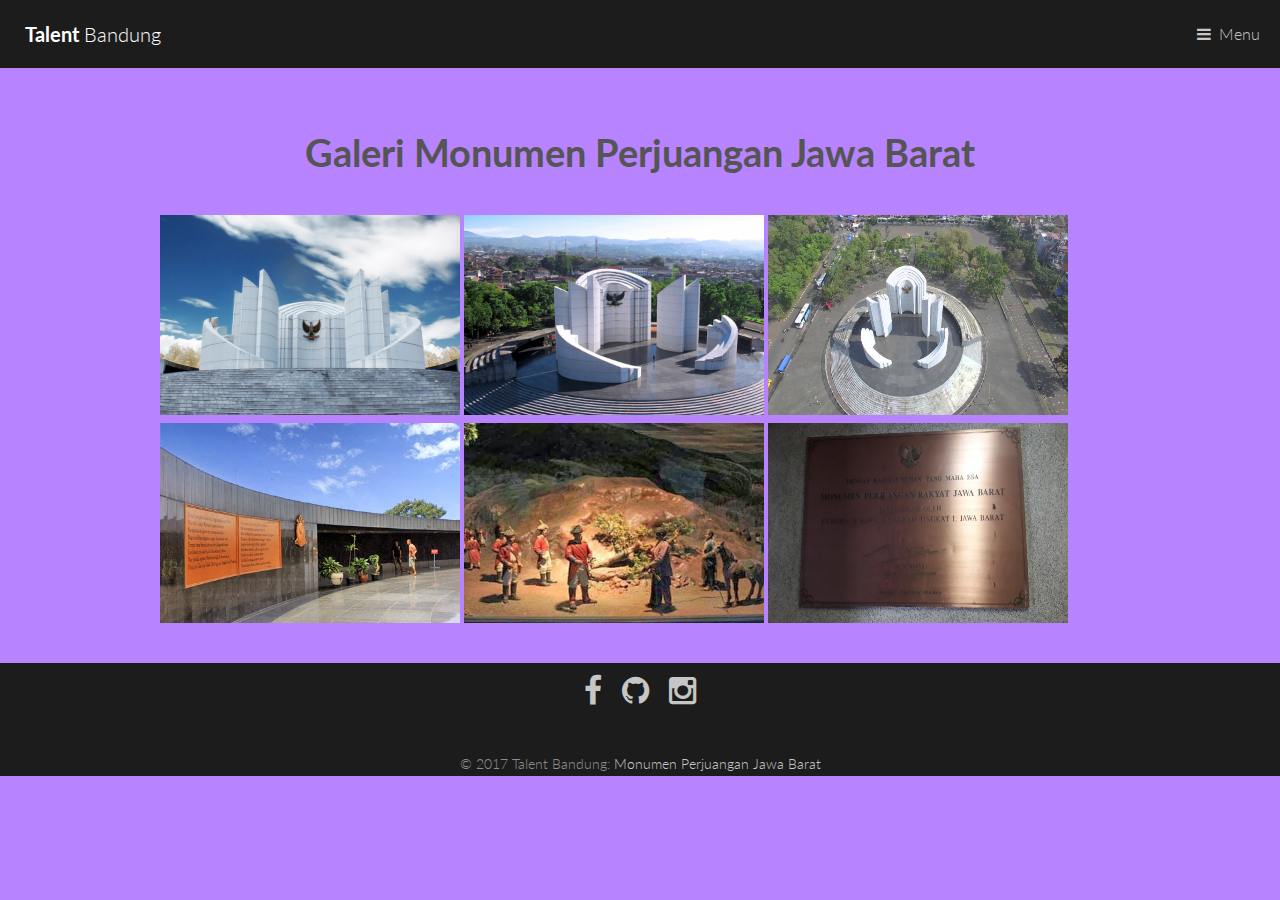
==== commit 6b7d9894: "terbaru" ====
--- a/galeri.html
+++ b/galeri.html
@@ -1,103 +1,75 @@
-<!DOCTYPE html>
-<html lang="en">                
-                
-<head>
-    <title>Galeri - Monumen Perjuangan Jawa Barat</title>
-    <!-- Required meta tags -->
-    <meta charset="utf-8">
-    <meta name="viewport" content="width=device-width, initial-scale=1, shrink-to-fit=no">
-                 
-    <!-- Bootstrap CSS -->
-    <link rel="stylesheet" href="css/bootstrap.min.css">
-    <link rel="stylesheet" href="css/style.css">
-    <!-- Google Webfonts -->
-	<link href='http://fonts.googleapis.com/css?family=Roboto:400,300,100,500' rel='stylesheet' type='text/css'>
-	<link href='http://fonts.googleapis.com/css?family=Roboto+Slab:400,300,100,500' rel='stylesheet' type='text/css'>
-	
-	<!-- Animate.css -->
-	<link rel="stylesheet" href="css/animate.css">
-	<!-- Icomoon Icon Fonts-->
-	<link rel="stylesheet" href="css/icomoon.css">
-	<!-- Simple Line Icons -->
-	<link rel="stylesheet" href="css/simple-line-icons.css">
-	<!-- Theme Style -->
-	<link rel="stylesheet" href="css/style.css">
-	<!-- Modernizr JS -->
-	<script src="js/modernizr-2.6.2.min.js"></script>
-</head>
+<!DOCTYPE HTML>
+<html>
+	<head>
+        <style>	
+            img {
+                border: 4px solid #575D63;
+                margin: 20px;
+                padding: 10px;
+                width: 300px;
+                height: 200px;
+            }
+            
+        </style>
+		<title>Galeri - Monumen Perjuangan Jawa Barat</title>
+		<meta charset="utf-8" />
+		<meta name="viewport" content="width=device-width, initial-scale=1" />
+		<link rel="stylesheet" href="css/style.css" />
+	</head>
+	<body>
+		<!-- Header -->
+			<header id="header">
+				<a href="index.html" class="logo"><strong>Talent</strong> Bandung</a>
+				<nav>
+					<a href="#menu">Menu</a>
+				</nav>
+			</header>
 
-<body>
-		
-        <div class="header">
-				<div class="overlay">
-					<main role="main" class="container">
-						<nav class="navbar navbar-expand-md navbar-dark bg-dark fixed-top">
-							<div class="col-2">
-								<a class="navbar-brand" href="#"><img src="img/logo-talentbandung.png" width="150" alt=""></a>
-							</div>
-				
-							<div class="col">
-								<button class="navbar-toggler" type="button" data-toggle="collapse" data-target="#navbarsExampleDefault" aria-controls="navbarsExampleDefault" aria-expanded="false" aria-label="Toggle navigation">
-									<span class="navbar-toggler-icon"></span>
-								</button>
-				
-							<div class="collapse navbar-collapse justify-content-end" id="navbarsExampleDefault">
-								<ul class="navbar-nav">
-									<li class="nav-item">
-										<a class="nav-link" href="index.html">Home </a>
-									</li>
-									<li class="nav-item">
-										<a class="nav-link" href="sejarah.html">Sejarah </a>
-									</li>
-									<li class="nav-item">
-										<a class="nav-link" href="transportasi.html">Transportasi <span class="sr-only">(current)</span></a>
-									</li>
-									<li class="nav-item">
-										<a class="nav-link" href="lokasi.html">Lokasi</a>
-									</li>
-									<li class="nav-item active">
-										<a class="nav-link" href="galeri.html">Galeri</a>
-									</li>
-									<li class="nav-item dropdown">
-										<a class="nav-link dropdown-toggle" href="#" id="dropdown01" data-toggle="dropdown" aria-haspopup="false" aria-expanded="true">Dropdown</a>
-									<div class="dropdown-menu" aria-labelledby="dropdown01">
-										<a class="dropdown-item" href="#">Extra</a>
-										<a class="dropdown-item" href="#">About Me</a>
-									</div>
-									</li>
-								</ul>
-								</div>
-							</div>
-						</nav>
-					</main>
-				<!-- /.container -->
+		<!-- Nav -->
+			<nav id="menu">
+				<ul class="links">
+					<li><a href="index.html">Home </a></li>
+					<li><a href="sejarah.html">Sejarah </a></li>
+					<li><a href="transportasi.html">Transportasi </a></li>
+					<li><a href="lokasi.html">Lokasi </a></li>
+                    <li><a href="galeri.html">Galeri </a></li>
+                    <li><a href="about.html">About </a></li>
+				</ul>
+			</nav>
+
+		<!-- Main -->
+			<section id="main">
+				<div class="inner">
+					<header>
+						<h1><center>Galeri Monumen Perjuangan Jawa Barat</center></h1>
+					</header>
+					<img class="gambar1" src="img/monumen1.png">
+					<img class="gambar2" src="img/monumen2.jpg">
+					<img class="gambar3" src="img/monumen3.jpg">
+					<img class="gambar4" src="img/monumen4.jpg">
+					<img class="gambar5" src="img/isi1.jpg">
+					<img class="gambar6" src="img/isi2.jpg">
 				</div>
-			</div>
+			</section>
 
-	<footer id="fh5co-footer">
-		<div class="container">
-			<div class="row">
-				<div class="col-md-10 col-md-offset-1 text-center">
-					<p>&copy; Clean Free HTML5. All Rights Reserved. <br>Created by <a href="http://freehtml5.co/" target="_blank">FREEHTML5.co</a> Images: <a href="http://pexels.com/" target="_blank">Pexels</a></p>
+		<!-- Footer -->
+            <footer id="footer">
+					<ul class="icons">
+							<li><a href="https://www.facebook.com/pages/Perjuangan-Rakyat-Jawa-Barat/1672856582978537" class="icon fa-facebook"><span class="label">Facebook</span></a></li>
+							<li><a href="https://www.github.com/widiantoaf" class="icon fa-github"><span class="label">Github</span></a></li>
+							<li><a href="https://www.instagram.com/explore/locations/685348075/monumen-perjuangan-rakyat-jawa-barat/?hl=en" class="icon fa-instagram"><span class="label">Instagram</span></a></li>
+						</ul>
+				<div class="copyright">
+						&copy; 2017 Talent Bandung: <a href="#">Monumen Perjuangan Jawa Barat</a>
 				</div>
-			</div>
-		</div>
-	</footer>
+			</footer>
 
+		<!-- Scripts -->
+			<script src="js/jquery.min.js"></script>
+			<script src="js/jquery.scrolly.min.js"></script>
+			<script src="js/skel.min.js"></script>
+			<script src="js/util.js"></script>
+			<script src="js/style.js"></script>
 
-	<!-- jQuery -->
-	<script src="js/jquery-3.2.1.min.js"></script>
-	<!-- jQuery Easing -->
-	<script src="js/jquery.easing.1.3.js"></script>
-	<!-- Bootstrap -->
-	<script src="js/bootstrap.min.js"></script>
-	<!-- Waypoints -->
-	<script src="js/jquery.waypoints.min.js"></script>
-	<!-- Magnific Popup -->
-	<script src="js/jquery.magnific-popup.min.js"></script>
-	<!-- Main JS -->
-	<script src="js/main.js"></script>
-
-	
 	</body>
-</html>
+</html>--- a/css/style.css
+++ b/css/style.css
@@ -1,63 +1,4543 @@
-.btn {
-  border-radius: 0;
-}
-
-.btn-success {
-  background-color: #0c631b;
-}
-.intro {
-  margin: 10rem 0;
-}
-.header {
-  background: url(../img/bg-header.jpg) center center no-repeat fixed;
-  background-size: cover;
-  overflow: hidden;
-}
-.header a {
-  color: #fff;
-}
-.header .dropdown-item {
-  color: #333;
-}
-.overlay{
-  background: rgba(49, 29, 94, 0.5);
-  color: #fff;
-  overflow: hidden;
-}
-.header>.overlay {
-  min-height: 100vh;
-}
-.btn, .btn:hover {
-  text-transform: uppercase;
-  color: #00e0d0;
-  border-color: #00e0d0;
-}
-.btn:hover {
-  background-color: #00e0d0;
-  color: #000;
-}
-
-/* slider */
-#slider-home .carousel-indicators {
-  position: relative;
-  top: 3rem;
-}
-.carousel-indicators li {
-  width: 10px;
-  height: 10px;
-  border-radius: 100%;
-}
-/* content */
-.content .col-md {
-  background-position: center center;
-  background-size: cover;
-  padding: 8rem 5rem;
-  line-height: 2;
-  min-height: 100vh;
-}
-.footer {
-    padding: 5em 0;
-    background: #fafafa;
-    background: #fff;
-    line-height: 1.5;
-}+@charset "UTF-8";
+@import url(font-awesome.min.css);
+@import url("https://fonts.googleapis.com/css?family=Lato:300,700,300italic,700italic");
+
+	html, body, div, span, applet, object, iframe, h1, h2, h3, h4, h5, h6, p, blockquote, pre, a, abbr, acronym, address, big, cite, code, del, dfn, em, img, ins, kbd, q, s, samp, small, strike, strong, sub, sup, tt, var, b, u, i, center, dl, dt, dd, ol, ul, li, fieldset, form, label, legend, table, caption, tbody, tfoot, thead, tr, th, td, article, aside, canvas, details, embed, figure, figcaption, footer, header, hgroup, menu, nav, output, ruby, section, summary, time, mark, audio, video {
+		margin: 0;
+		padding: 0;
+		border: 0;
+		font-size: 100%;
+		font: inherit;
+		vertical-align: baseline;
+	}
+
+	article, aside, details, figcaption, figure, footer, header, hgroup, menu, nav, section {
+		display: block;
+	}
+
+	body {
+		background-color: #258cd1;
+		line-height: 1;
+	}
+
+	ol, ul {
+		list-style: none;
+	}
+
+	blockquote, q {
+		quotes: none;
+	}
+
+	blockquote:before, blockquote:after, q:before, q:after {
+		content: '';
+		content: none;
+	}
+
+	table {
+		border-collapse: collapse;
+		border-spacing: 0;
+	}
+
+	body {
+		-webkit-text-size-adjust: none;
+	}
+
+/* Box Model */
+
+	*, *:before, *:after {
+		-moz-box-sizing: border-box;
+		-webkit-box-sizing: border-box;
+		box-sizing: border-box;
+	}
+
+/* Containers */
+
+	.container {
+		margin-left: auto;
+		margin-right: auto;
+	}
+
+	.container.\31 25\25 {
+		width: 100%;
+		max-width: 100em;
+		min-width: 80em;
+	}
+
+	.container.\37 5\25 {
+		width: 60em;
+	}
+
+	.container.\35 0\25 {
+		width: 40em;
+	}
+
+	.container.\32 5\25 {
+		width: 20em;
+	}
+
+	.container {
+		width: 80em;
+	}
+
+	@media screen and (max-width: 1680px) {
+
+		.container.\31 25\25 {
+			width: 100%;
+			max-width: 100em;
+			min-width: 80em;
+		}
+
+		.container.\37 5\25 {
+			width: 60em;
+		}
+
+		.container.\35 0\25 {
+			width: 40em;
+		}
+
+		.container.\32 5\25 {
+			width: 20em;
+		}
+
+		.container {
+			width: 80em;
+		}
+
+	}
+
+	@media screen and (max-width: 1280px) {
+
+		.container.\31 25\25 {
+			width: 100%;
+			max-width: 81.25em;
+			min-width: 65em;
+		}
+
+		.container.\37 5\25 {
+			width: 48.75em;
+		}
+
+		.container.\35 0\25 {
+			width: 32.5em;
+		}
+
+		.container.\32 5\25 {
+			width: 16.25em;
+		}
+
+		.container {
+			width: 65em;
+		}
+
+	}
+
+	@media screen and (max-width: 980px) {
+
+		.container.\31 25\25 {
+			width: 100%;
+			max-width: 112.5%;
+			min-width: 90%;
+		}
+
+		.container.\37 5\25 {
+			width: 67.5%;
+		}
+
+		.container.\35 0\25 {
+			width: 45%;
+		}
+
+		.container.\32 5\25 {
+			width: 22.5%;
+		}
+
+		.container {
+			width: 90%;
+		}
+
+	}
+
+	@media screen and (max-width: 736px) {
+
+		.container.\31 25\25 {
+			width: 100%;
+			max-width: 112.5%;
+			min-width: 90%;
+		}
+
+		.container.\37 5\25 {
+			width: 67.5%;
+		}
+
+		.container.\35 0\25 {
+			width: 45%;
+		}
+
+		.container.\32 5\25 {
+			width: 22.5%;
+		}
+
+		.container {
+			width: 90% !important;
+		}
+
+	}
+
+	@media screen and (max-width: 480px) {
+
+		.container.\31 25\25 {
+			width: 100%;
+			max-width: 112.5%;
+			min-width: 90%;
+		}
+
+		.container.\37 5\25 {
+			width: 67.5%;
+		}
+
+		.container.\35 0\25 {
+			width: 45%;
+		}
+
+		.container.\32 5\25 {
+			width: 22.5%;
+		}
+
+		.container {
+			width: 90% !important;
+		}
+
+	}
+
+/* Grid */
+
+	.row {
+		border-bottom: solid 1px transparent;
+		-moz-box-sizing: border-box;
+		-webkit-box-sizing: border-box;
+		box-sizing: border-box;
+	}
+
+	.row > * {
+		float: left;
+		-moz-box-sizing: border-box;
+		-webkit-box-sizing: border-box;
+		box-sizing: border-box;
+	}
+
+	.row:after, .row:before {
+		content: '';
+		display: block;
+		clear: both;
+		height: 0;
+	}
+
+	.row.uniform > * > :first-child {
+		margin-top: 0;
+	}
+
+	.row.uniform > * > :last-child {
+		margin-bottom: 0;
+	}
+
+	.row.\30 \25 > * {
+		padding: 0 0 0 0em;
+	}
+
+	.row.\30 \25 {
+		margin: 0 0 -1px 0em;
+	}
+
+	.row.uniform.\30 \25 > * {
+		padding: 0em 0 0 0em;
+	}
+
+	.row.uniform.\30 \25 {
+		margin: 0em 0 -1px 0em;
+	}
+
+	.row > * {
+		padding: 0 0 0 2em;
+	}
+
+	.row {
+		margin: 0 0 -1px -2em;
+	}
+
+	.row.uniform > * {
+		padding: 2em 0 0 2em;
+	}
+
+	.row.uniform {
+		margin: -2em 0 -1px -2em;
+	}
+
+	.row.\32 00\25 > * {
+		padding: 0 0 0 4em;
+	}
+
+	.row.\32 00\25 {
+		margin: 0 0 -1px -4em;
+	}
+
+	.row.uniform.\32 00\25 > * {
+		padding: 4em 0 0 4em;
+	}
+
+	.row.uniform.\32 00\25 {
+		margin: -4em 0 -1px -4em;
+	}
+
+	.row.\31 50\25 > * {
+		padding: 0 0 0 3em;
+	}
+
+	.row.\31 50\25 {
+		margin: 0 0 -1px -3em;
+	}
+
+	.row.uniform.\31 50\25 > * {
+		padding: 3em 0 0 3em;
+	}
+
+	.row.uniform.\31 50\25 {
+		margin: -3em 0 -1px -3em;
+	}
+
+	.row.\35 0\25 > * {
+		padding: 0 0 0 1em;
+	}
+
+	.row.\35 0\25 {
+		margin: 0 0 -1px -1em;
+	}
+
+	.row.uniform.\35 0\25 > * {
+		padding: 1em 0 0 1em;
+	}
+
+	.row.uniform.\35 0\25 {
+		margin: -1em 0 -1px -1em;
+	}
+
+	.row.\32 5\25 > * {
+		padding: 0 0 0 0.5em;
+	}
+
+	.row.\32 5\25 {
+		margin: 0 0 -1px -0.5em;
+	}
+
+	.row.uniform.\32 5\25 > * {
+		padding: 0.5em 0 0 0.5em;
+	}
+
+	.row.uniform.\32 5\25 {
+		margin: -0.5em 0 -1px -0.5em;
+	}
+
+	.\31 2u, .\31 2u\24 {
+		width: 100%;
+		clear: none;
+		margin-left: 0;
+	}
+
+	.\31 1u, .\31 1u\24 {
+		width: 91.6666666667%;
+		clear: none;
+		margin-left: 0;
+	}
+
+	.\31 0u, .\31 0u\24 {
+		width: 83.3333333333%;
+		clear: none;
+		margin-left: 0;
+	}
+
+	.\39 u, .\39 u\24 {
+		width: 75%;
+		clear: none;
+		margin-left: 0;
+	}
+
+	.\38 u, .\38 u\24 {
+		width: 66.6666666667%;
+		clear: none;
+		margin-left: 0;
+	}
+
+	.\37 u, .\37 u\24 {
+		width: 58.3333333333%;
+		clear: none;
+		margin-left: 0;
+	}
+
+	.\36 u, .\36 u\24 {
+		width: 50%;
+		clear: none;
+		margin-left: 0;
+	}
+
+	.\35 u, .\35 u\24 {
+		width: 41.6666666667%;
+		clear: none;
+		margin-left: 0;
+	}
+
+	.\34 u, .\34 u\24 {
+		width: 33.3333333333%;
+		clear: none;
+		margin-left: 0;
+	}
+
+	.\33 u, .\33 u\24 {
+		width: 25%;
+		clear: none;
+		margin-left: 0;
+	}
+
+	.\32 u, .\32 u\24 {
+		width: 16.6666666667%;
+		clear: none;
+		margin-left: 0;
+	}
+
+	.\31 u, .\31 u\24 {
+		width: 8.3333333333%;
+		clear: none;
+		margin-left: 0;
+	}
+
+	.\31 2u\24 + *,
+	.\31 1u\24 + *,
+	.\31 0u\24 + *,
+	.\39 u\24 + *,
+	.\38 u\24 + *,
+	.\37 u\24 + *,
+	.\36 u\24 + *,
+	.\35 u\24 + *,
+	.\34 u\24 + *,
+	.\33 u\24 + *,
+	.\32 u\24 + *,
+	.\31 u\24 + * {
+		clear: left;
+	}
+
+	.\-11u {
+		margin-left: 91.66667%;
+	}
+
+	.\-10u {
+		margin-left: 83.33333%;
+	}
+
+	.\-9u {
+		margin-left: 75%;
+	}
+
+	.\-8u {
+		margin-left: 66.66667%;
+	}
+
+	.\-7u {
+		margin-left: 58.33333%;
+	}
+
+	.\-6u {
+		margin-left: 50%;
+	}
+
+	.\-5u {
+		margin-left: 41.66667%;
+	}
+
+	.\-4u {
+		margin-left: 33.33333%;
+	}
+
+	.\-3u {
+		margin-left: 25%;
+	}
+
+	.\-2u {
+		margin-left: 16.66667%;
+	}
+
+	.\-1u {
+		margin-left: 8.33333%;
+	}
+
+	@media screen and (max-width: 1680px) {
+
+		.row > * {
+			padding: 0 0 0 2em;
+		}
+
+		.row {
+			margin: 0 0 -1px -2em;
+		}
+
+		.row.uniform > * {
+			padding: 2em 0 0 2em;
+		}
+
+		.row.uniform {
+			margin: -2em 0 -1px -2em;
+		}
+
+		.row.\32 00\25 > * {
+			padding: 0 0 0 4em;
+		}
+
+		.row.\32 00\25 {
+			margin: 0 0 -1px -4em;
+		}
+
+		.row.uniform.\32 00\25 > * {
+			padding: 4em 0 0 4em;
+		}
+
+		.row.uniform.\32 00\25 {
+			margin: -4em 0 -1px -4em;
+		}
+
+		.row.\31 50\25 > * {
+			padding: 0 0 0 3em;
+		}
+
+		.row.\31 50\25 {
+			margin: 0 0 -1px -3em;
+		}
+
+		.row.uniform.\31 50\25 > * {
+			padding: 3em 0 0 3em;
+		}
+
+		.row.uniform.\31 50\25 {
+			margin: -3em 0 -1px -3em;
+		}
+
+		.row.\35 0\25 > * {
+			padding: 0 0 0 1em;
+		}
+
+		.row.\35 0\25 {
+			margin: 0 0 -1px -1em;
+		}
+
+		.row.uniform.\35 0\25 > * {
+			padding: 1em 0 0 1em;
+		}
+
+		.row.uniform.\35 0\25 {
+			margin: -1em 0 -1px -1em;
+		}
+
+		.row.\32 5\25 > * {
+			padding: 0 0 0 0.5em;
+		}
+
+		.row.\32 5\25 {
+			margin: 0 0 -1px -0.5em;
+		}
+
+		.row.uniform.\32 5\25 > * {
+			padding: 0.5em 0 0 0.5em;
+		}
+
+		.row.uniform.\32 5\25 {
+			margin: -0.5em 0 -1px -0.5em;
+		}
+
+		.\31 2u\28xlarge\29, .\31 2u\24\28xlarge\29 {
+			width: 100%;
+			clear: none;
+			margin-left: 0;
+		}
+
+		.\31 1u\28xlarge\29, .\31 1u\24\28xlarge\29 {
+			width: 91.6666666667%;
+			clear: none;
+			margin-left: 0;
+		}
+
+		.\31 0u\28xlarge\29, .\31 0u\24\28xlarge\29 {
+			width: 83.3333333333%;
+			clear: none;
+			margin-left: 0;
+		}
+
+		.\39 u\28xlarge\29, .\39 u\24\28xlarge\29 {
+			width: 75%;
+			clear: none;
+			margin-left: 0;
+		}
+
+		.\38 u\28xlarge\29, .\38 u\24\28xlarge\29 {
+			width: 66.6666666667%;
+			clear: none;
+			margin-left: 0;
+		}
+
+		.\37 u\28xlarge\29, .\37 u\24\28xlarge\29 {
+			width: 58.3333333333%;
+			clear: none;
+			margin-left: 0;
+		}
+
+		.\36 u\28xlarge\29, .\36 u\24\28xlarge\29 {
+			width: 50%;
+			clear: none;
+			margin-left: 0;
+		}
+
+		.\35 u\28xlarge\29, .\35 u\24\28xlarge\29 {
+			width: 41.6666666667%;
+			clear: none;
+			margin-left: 0;
+		}
+
+		.\34 u\28xlarge\29, .\34 u\24\28xlarge\29 {
+			width: 33.3333333333%;
+			clear: none;
+			margin-left: 0;
+		}
+
+		.\33 u\28xlarge\29, .\33 u\24\28xlarge\29 {
+			width: 25%;
+			clear: none;
+			margin-left: 0;
+		}
+
+		.\32 u\28xlarge\29, .\32 u\24\28xlarge\29 {
+			width: 16.6666666667%;
+			clear: none;
+			margin-left: 0;
+		}
+
+		.\31 u\28xlarge\29, .\31 u\24\28xlarge\29 {
+			width: 8.3333333333%;
+			clear: none;
+			margin-left: 0;
+		}
+
+		.\31 2u\24\28xlarge\29 + *,
+		.\31 1u\24\28xlarge\29 + *,
+		.\31 0u\24\28xlarge\29 + *,
+		.\39 u\24\28xlarge\29 + *,
+		.\38 u\24\28xlarge\29 + *,
+		.\37 u\24\28xlarge\29 + *,
+		.\36 u\24\28xlarge\29 + *,
+		.\35 u\24\28xlarge\29 + *,
+		.\34 u\24\28xlarge\29 + *,
+		.\33 u\24\28xlarge\29 + *,
+		.\32 u\24\28xlarge\29 + *,
+		.\31 u\24\28xlarge\29 + * {
+			clear: left;
+		}
+
+		.\-11u\28xlarge\29 {
+			margin-left: 91.66667%;
+		}
+
+		.\-10u\28xlarge\29 {
+			margin-left: 83.33333%;
+		}
+
+		.\-9u\28xlarge\29 {
+			margin-left: 75%;
+		}
+
+		.\-8u\28xlarge\29 {
+			margin-left: 66.66667%;
+		}
+
+		.\-7u\28xlarge\29 {
+			margin-left: 58.33333%;
+		}
+
+		.\-6u\28xlarge\29 {
+			margin-left: 50%;
+		}
+
+		.\-5u\28xlarge\29 {
+			margin-left: 41.66667%;
+		}
+
+		.\-4u\28xlarge\29 {
+			margin-left: 33.33333%;
+		}
+
+		.\-3u\28xlarge\29 {
+			margin-left: 25%;
+		}
+
+		.\-2u\28xlarge\29 {
+			margin-left: 16.66667%;
+		}
+
+		.\-1u\28xlarge\29 {
+			margin-left: 8.33333%;
+		}
+
+	}
+
+	@media screen and (max-width: 1280px) {
+
+		.row > * {
+			padding: 0 0 0 1.5em;
+		}
+
+		.row {
+			margin: 0 0 -1px -1.5em;
+		}
+
+		.row.uniform > * {
+			padding: 1.5em 0 0 1.5em;
+		}
+
+		.row.uniform {
+			margin: -1.5em 0 -1px -1.5em;
+		}
+
+		.row.\32 00\25 > * {
+			padding: 0 0 0 3em;
+		}
+
+		.row.\32 00\25 {
+			margin: 0 0 -1px -3em;
+		}
+
+		.row.uniform.\32 00\25 > * {
+			padding: 3em 0 0 3em;
+		}
+
+		.row.uniform.\32 00\25 {
+			margin: -3em 0 -1px -3em;
+		}
+
+		.row.\31 50\25 > * {
+			padding: 0 0 0 2.25em;
+		}
+
+		.row.\31 50\25 {
+			margin: 0 0 -1px -2.25em;
+		}
+
+		.row.uniform.\31 50\25 > * {
+			padding: 2.25em 0 0 2.25em;
+		}
+
+		.row.uniform.\31 50\25 {
+			margin: -2.25em 0 -1px -2.25em;
+		}
+
+		.row.\35 0\25 > * {
+			padding: 0 0 0 0.75em;
+		}
+
+		.row.\35 0\25 {
+			margin: 0 0 -1px -0.75em;
+		}
+
+		.row.uniform.\35 0\25 > * {
+			padding: 0.75em 0 0 0.75em;
+		}
+
+		.row.uniform.\35 0\25 {
+			margin: -0.75em 0 -1px -0.75em;
+		}
+
+		.row.\32 5\25 > * {
+			padding: 0 0 0 0.375em;
+		}
+
+		.row.\32 5\25 {
+			margin: 0 0 -1px -0.375em;
+		}
+
+		.row.uniform.\32 5\25 > * {
+			padding: 0.375em 0 0 0.375em;
+		}
+
+		.row.uniform.\32 5\25 {
+			margin: -0.375em 0 -1px -0.375em;
+		}
+
+		.\31 2u\28large\29, .\31 2u\24\28large\29 {
+			width: 100%;
+			clear: none;
+			margin-left: 0;
+		}
+
+		.\31 1u\28large\29, .\31 1u\24\28large\29 {
+			width: 91.6666666667%;
+			clear: none;
+			margin-left: 0;
+		}
+
+		.\31 0u\28large\29, .\31 0u\24\28large\29 {
+			width: 83.3333333333%;
+			clear: none;
+			margin-left: 0;
+		}
+
+		.\39 u\28large\29, .\39 u\24\28large\29 {
+			width: 75%;
+			clear: none;
+			margin-left: 0;
+		}
+
+		.\38 u\28large\29, .\38 u\24\28large\29 {
+			width: 66.6666666667%;
+			clear: none;
+			margin-left: 0;
+		}
+
+		.\37 u\28large\29, .\37 u\24\28large\29 {
+			width: 58.3333333333%;
+			clear: none;
+			margin-left: 0;
+		}
+
+		.\36 u\28large\29, .\36 u\24\28large\29 {
+			width: 50%;
+			clear: none;
+			margin-left: 0;
+		}
+
+		.\35 u\28large\29, .\35 u\24\28large\29 {
+			width: 41.6666666667%;
+			clear: none;
+			margin-left: 0;
+		}
+
+		.\34 u\28large\29, .\34 u\24\28large\29 {
+			width: 33.3333333333%;
+			clear: none;
+			margin-left: 0;
+		}
+
+		.\33 u\28large\29, .\33 u\24\28large\29 {
+			width: 25%;
+			clear: none;
+			margin-left: 0;
+		}
+
+		.\32 u\28large\29, .\32 u\24\28large\29 {
+			width: 16.6666666667%;
+			clear: none;
+			margin-left: 0;
+		}
+
+		.\31 u\28large\29, .\31 u\24\28large\29 {
+			width: 8.3333333333%;
+			clear: none;
+			margin-left: 0;
+		}
+
+		.\31 2u\24\28large\29 + *,
+		.\31 1u\24\28large\29 + *,
+		.\31 0u\24\28large\29 + *,
+		.\39 u\24\28large\29 + *,
+		.\38 u\24\28large\29 + *,
+		.\37 u\24\28large\29 + *,
+		.\36 u\24\28large\29 + *,
+		.\35 u\24\28large\29 + *,
+		.\34 u\24\28large\29 + *,
+		.\33 u\24\28large\29 + *,
+		.\32 u\24\28large\29 + *,
+		.\31 u\24\28large\29 + * {
+			clear: left;
+		}
+
+		.\-11u\28large\29 {
+			margin-left: 91.66667%;
+		}
+
+		.\-10u\28large\29 {
+			margin-left: 83.33333%;
+		}
+
+		.\-9u\28large\29 {
+			margin-left: 75%;
+		}
+
+		.\-8u\28large\29 {
+			margin-left: 66.66667%;
+		}
+
+		.\-7u\28large\29 {
+			margin-left: 58.33333%;
+		}
+
+		.\-6u\28large\29 {
+			margin-left: 50%;
+		}
+
+		.\-5u\28large\29 {
+			margin-left: 41.66667%;
+		}
+
+		.\-4u\28large\29 {
+			margin-left: 33.33333%;
+		}
+
+		.\-3u\28large\29 {
+			margin-left: 25%;
+		}
+
+		.\-2u\28large\29 {
+			margin-left: 16.66667%;
+		}
+
+		.\-1u\28large\29 {
+			margin-left: 8.33333%;
+		}
+
+	}
+
+	@media screen and (max-width: 980px) {
+
+		.row > * {
+			padding: 0 0 0 1.5em;
+		}
+
+		.row {
+			margin: 0 0 -1px -1.5em;
+		}
+
+		.row.uniform > * {
+			padding: 1.5em 0 0 1.5em;
+		}
+
+		.row.uniform {
+			margin: -1.5em 0 -1px -1.5em;
+		}
+
+		.row.\32 00\25 > * {
+			padding: 0 0 0 3em;
+		}
+
+		.row.\32 00\25 {
+			margin: 0 0 -1px -3em;
+		}
+
+		.row.uniform.\32 00\25 > * {
+			padding: 3em 0 0 3em;
+		}
+
+		.row.uniform.\32 00\25 {
+			margin: -3em 0 -1px -3em;
+		}
+
+		.row.\31 50\25 > * {
+			padding: 0 0 0 2.25em;
+		}
+
+		.row.\31 50\25 {
+			margin: 0 0 -1px -2.25em;
+		}
+
+		.row.uniform.\31 50\25 > * {
+			padding: 2.25em 0 0 2.25em;
+		}
+
+		.row.uniform.\31 50\25 {
+			margin: -2.25em 0 -1px -2.25em;
+		}
+
+		.row.\35 0\25 > * {
+			padding: 0 0 0 0.75em;
+		}
+
+		.row.\35 0\25 {
+			margin: 0 0 -1px -0.75em;
+		}
+
+		.row.uniform.\35 0\25 > * {
+			padding: 0.75em 0 0 0.75em;
+		}
+
+		.row.uniform.\35 0\25 {
+			margin: -0.75em 0 -1px -0.75em;
+		}
+
+		.row.\32 5\25 > * {
+			padding: 0 0 0 0.375em;
+		}
+
+		.row.\32 5\25 {
+			margin: 0 0 -1px -0.375em;
+		}
+
+		.row.uniform.\32 5\25 > * {
+			padding: 0.375em 0 0 0.375em;
+		}
+
+		.row.uniform.\32 5\25 {
+			margin: -0.375em 0 -1px -0.375em;
+		}
+
+		.\31 2u\28medium\29, .\31 2u\24\28medium\29 {
+			width: 100%;
+			clear: none;
+			margin-left: 0;
+		}
+
+		.\31 1u\28medium\29, .\31 1u\24\28medium\29 {
+			width: 91.6666666667%;
+			clear: none;
+			margin-left: 0;
+		}
+
+		.\31 0u\28medium\29, .\31 0u\24\28medium\29 {
+			width: 83.3333333333%;
+			clear: none;
+			margin-left: 0;
+		}
+
+		.\39 u\28medium\29, .\39 u\24\28medium\29 {
+			width: 75%;
+			clear: none;
+			margin-left: 0;
+		}
+
+		.\38 u\28medium\29, .\38 u\24\28medium\29 {
+			width: 66.6666666667%;
+			clear: none;
+			margin-left: 0;
+		}
+
+		.\37 u\28medium\29, .\37 u\24\28medium\29 {
+			width: 58.3333333333%;
+			clear: none;
+			margin-left: 0;
+		}
+
+		.\36 u\28medium\29, .\36 u\24\28medium\29 {
+			width: 50%;
+			clear: none;
+			margin-left: 0;
+		}
+
+		.\35 u\28medium\29, .\35 u\24\28medium\29 {
+			width: 41.6666666667%;
+			clear: none;
+			margin-left: 0;
+		}
+
+		.\34 u\28medium\29, .\34 u\24\28medium\29 {
+			width: 33.3333333333%;
+			clear: none;
+			margin-left: 0;
+		}
+
+		.\33 u\28medium\29, .\33 u\24\28medium\29 {
+			width: 25%;
+			clear: none;
+			margin-left: 0;
+		}
+
+		.\32 u\28medium\29, .\32 u\24\28medium\29 {
+			width: 16.6666666667%;
+			clear: none;
+			margin-left: 0;
+		}
+
+		.\31 u\28medium\29, .\31 u\24\28medium\29 {
+			width: 8.3333333333%;
+			clear: none;
+			margin-left: 0;
+		}
+
+		.\31 2u\24\28medium\29 + *,
+		.\31 1u\24\28medium\29 + *,
+		.\31 0u\24\28medium\29 + *,
+		.\39 u\24\28medium\29 + *,
+		.\38 u\24\28medium\29 + *,
+		.\37 u\24\28medium\29 + *,
+		.\36 u\24\28medium\29 + *,
+		.\35 u\24\28medium\29 + *,
+		.\34 u\24\28medium\29 + *,
+		.\33 u\24\28medium\29 + *,
+		.\32 u\24\28medium\29 + *,
+		.\31 u\24\28medium\29 + * {
+			clear: left;
+		}
+
+		.\-11u\28medium\29 {
+			margin-left: 91.66667%;
+		}
+
+		.\-10u\28medium\29 {
+			margin-left: 83.33333%;
+		}
+
+		.\-9u\28medium\29 {
+			margin-left: 75%;
+		}
+
+		.\-8u\28medium\29 {
+			margin-left: 66.66667%;
+		}
+
+		.\-7u\28medium\29 {
+			margin-left: 58.33333%;
+		}
+
+		.\-6u\28medium\29 {
+			margin-left: 50%;
+		}
+
+		.\-5u\28medium\29 {
+			margin-left: 41.66667%;
+		}
+
+		.\-4u\28medium\29 {
+			margin-left: 33.33333%;
+		}
+
+		.\-3u\28medium\29 {
+			margin-left: 25%;
+		}
+
+		.\-2u\28medium\29 {
+			margin-left: 16.66667%;
+		}
+
+		.\-1u\28medium\29 {
+			margin-left: 8.33333%;
+		}
+
+	}
+
+	@media screen and (max-width: 736px) {
+
+		.row > * {
+			padding: 0 0 0 1.25em;
+		}
+
+		.row {
+			margin: 0 0 -1px -1.25em;
+		}
+
+		.row.uniform > * {
+			padding: 1.25em 0 0 1.25em;
+		}
+
+		.row.uniform {
+			margin: -1.25em 0 -1px -1.25em;
+		}
+
+		.row.\32 00\25 > * {
+			padding: 0 0 0 2.5em;
+		}
+
+		.row.\32 00\25 {
+			margin: 0 0 -1px -2.5em;
+		}
+
+		.row.uniform.\32 00\25 > * {
+			padding: 2.5em 0 0 2.5em;
+		}
+
+		.row.uniform.\32 00\25 {
+			margin: -2.5em 0 -1px -2.5em;
+		}
+
+		.row.\31 50\25 > * {
+			padding: 0 0 0 1.875em;
+		}
+
+		.row.\31 50\25 {
+			margin: 0 0 -1px -1.875em;
+		}
+
+		.row.uniform.\31 50\25 > * {
+			padding: 1.875em 0 0 1.875em;
+		}
+
+		.row.uniform.\31 50\25 {
+			margin: -1.875em 0 -1px -1.875em;
+		}
+
+		.row.\35 0\25 > * {
+			padding: 0 0 0 0.625em;
+		}
+
+		.row.\35 0\25 {
+			margin: 0 0 -1px -0.625em;
+		}
+
+		.row.uniform.\35 0\25 > * {
+			padding: 0.625em 0 0 0.625em;
+		}
+
+		.row.uniform.\35 0\25 {
+			margin: -0.625em 0 -1px -0.625em;
+		}
+
+		.row.\32 5\25 > * {
+			padding: 0 0 0 0.3125em;
+		}
+
+		.row.\32 5\25 {
+			margin: 0 0 -1px -0.3125em;
+		}
+
+		.row.uniform.\32 5\25 > * {
+			padding: 0.3125em 0 0 0.3125em;
+		}
+
+		.row.uniform.\32 5\25 {
+			margin: -0.3125em 0 -1px -0.3125em;
+		}
+
+		.\31 2u\28small\29, .\31 2u\24\28small\29 {
+			width: 100%;
+			clear: none;
+			margin-left: 0;
+		}
+
+		.\31 1u\28small\29, .\31 1u\24\28small\29 {
+			width: 91.6666666667%;
+			clear: none;
+			margin-left: 0;
+		}
+
+		.\31 0u\28small\29, .\31 0u\24\28small\29 {
+			width: 83.3333333333%;
+			clear: none;
+			margin-left: 0;
+		}
+
+		.\39 u\28small\29, .\39 u\24\28small\29 {
+			width: 75%;
+			clear: none;
+			margin-left: 0;
+		}
+
+		.\38 u\28small\29, .\38 u\24\28small\29 {
+			width: 66.6666666667%;
+			clear: none;
+			margin-left: 0;
+		}
+
+		.\37 u\28small\29, .\37 u\24\28small\29 {
+			width: 58.3333333333%;
+			clear: none;
+			margin-left: 0;
+		}
+
+		.\36 u\28small\29, .\36 u\24\28small\29 {
+			width: 50%;
+			clear: none;
+			margin-left: 0;
+		}
+
+		.\35 u\28small\29, .\35 u\24\28small\29 {
+			width: 41.6666666667%;
+			clear: none;
+			margin-left: 0;
+		}
+
+		.\34 u\28small\29, .\34 u\24\28small\29 {
+			width: 33.3333333333%;
+			clear: none;
+			margin-left: 0;
+		}
+
+		.\33 u\28small\29, .\33 u\24\28small\29 {
+			width: 25%;
+			clear: none;
+			margin-left: 0;
+		}
+
+		.\32 u\28small\29, .\32 u\24\28small\29 {
+			width: 16.6666666667%;
+			clear: none;
+			margin-left: 0;
+		}
+
+		.\31 u\28small\29, .\31 u\24\28small\29 {
+			width: 8.3333333333%;
+			clear: none;
+			margin-left: 0;
+		}
+
+		.\31 2u\24\28small\29 + *,
+		.\31 1u\24\28small\29 + *,
+		.\31 0u\24\28small\29 + *,
+		.\39 u\24\28small\29 + *,
+		.\38 u\24\28small\29 + *,
+		.\37 u\24\28small\29 + *,
+		.\36 u\24\28small\29 + *,
+		.\35 u\24\28small\29 + *,
+		.\34 u\24\28small\29 + *,
+		.\33 u\24\28small\29 + *,
+		.\32 u\24\28small\29 + *,
+		.\31 u\24\28small\29 + * {
+			clear: left;
+		}
+
+		.\-11u\28small\29 {
+			margin-left: 91.66667%;
+		}
+
+		.\-10u\28small\29 {
+			margin-left: 83.33333%;
+		}
+
+		.\-9u\28small\29 {
+			margin-left: 75%;
+		}
+
+		.\-8u\28small\29 {
+			margin-left: 66.66667%;
+		}
+
+		.\-7u\28small\29 {
+			margin-left: 58.33333%;
+		}
+
+		.\-6u\28small\29 {
+			margin-left: 50%;
+		}
+
+		.\-5u\28small\29 {
+			margin-left: 41.66667%;
+		}
+
+		.\-4u\28small\29 {
+			margin-left: 33.33333%;
+		}
+
+		.\-3u\28small\29 {
+			margin-left: 25%;
+		}
+
+		.\-2u\28small\29 {
+			margin-left: 16.66667%;
+		}
+
+		.\-1u\28small\29 {
+			margin-left: 8.33333%;
+		}
+
+	}
+
+	@media screen and (max-width: 480px) {
+
+		.row > * {
+			padding: 0 0 0 1.25em;
+		}
+
+		.row {
+			margin: 0 0 -1px -1.25em;
+		}
+
+		.row.uniform > * {
+			padding: 1.25em 0 0 1.25em;
+		}
+
+		.row.uniform {
+			margin: -1.25em 0 -1px -1.25em;
+		}
+
+		.row.\32 00\25 > * {
+			padding: 0 0 0 2.5em;
+		}
+
+		.row.\32 00\25 {
+			margin: 0 0 -1px -2.5em;
+		}
+
+		.row.uniform.\32 00\25 > * {
+			padding: 2.5em 0 0 2.5em;
+		}
+
+		.row.uniform.\32 00\25 {
+			margin: -2.5em 0 -1px -2.5em;
+		}
+
+		.row.\31 50\25 > * {
+			padding: 0 0 0 1.875em;
+		}
+
+		.row.\31 50\25 {
+			margin: 0 0 -1px -1.875em;
+		}
+
+		.row.uniform.\31 50\25 > * {
+			padding: 1.875em 0 0 1.875em;
+		}
+
+		.row.uniform.\31 50\25 {
+			margin: -1.875em 0 -1px -1.875em;
+		}
+
+		.row.\35 0\25 > * {
+			padding: 0 0 0 0.625em;
+		}
+
+		.row.\35 0\25 {
+			margin: 0 0 -1px -0.625em;
+		}
+
+		.row.uniform.\35 0\25 > * {
+			padding: 0.625em 0 0 0.625em;
+		}
+
+		.row.uniform.\35 0\25 {
+			margin: -0.625em 0 -1px -0.625em;
+		}
+
+		.row.\32 5\25 > * {
+			padding: 0 0 0 0.3125em;
+		}
+
+		.row.\32 5\25 {
+			margin: 0 0 -1px -0.3125em;
+		}
+
+		.row.uniform.\32 5\25 > * {
+			padding: 0.3125em 0 0 0.3125em;
+		}
+
+		.row.uniform.\32 5\25 {
+			margin: -0.3125em 0 -1px -0.3125em;
+		}
+
+		.\31 2u\28xsmall\29, .\31 2u\24\28xsmall\29 {
+			width: 100%;
+			clear: none;
+			margin-left: 0;
+		}
+
+		.\31 1u\28xsmall\29, .\31 1u\24\28xsmall\29 {
+			width: 91.6666666667%;
+			clear: none;
+			margin-left: 0;
+		}
+
+		.\31 0u\28xsmall\29, .\31 0u\24\28xsmall\29 {
+			width: 83.3333333333%;
+			clear: none;
+			margin-left: 0;
+		}
+
+		.\39 u\28xsmall\29, .\39 u\24\28xsmall\29 {
+			width: 75%;
+			clear: none;
+			margin-left: 0;
+		}
+
+		.\38 u\28xsmall\29, .\38 u\24\28xsmall\29 {
+			width: 66.6666666667%;
+			clear: none;
+			margin-left: 0;
+		}
+
+		.\37 u\28xsmall\29, .\37 u\24\28xsmall\29 {
+			width: 58.3333333333%;
+			clear: none;
+			margin-left: 0;
+		}
+
+		.\36 u\28xsmall\29, .\36 u\24\28xsmall\29 {
+			width: 50%;
+			clear: none;
+			margin-left: 0;
+		}
+
+		.\35 u\28xsmall\29, .\35 u\24\28xsmall\29 {
+			width: 41.6666666667%;
+			clear: none;
+			margin-left: 0;
+		}
+
+		.\34 u\28xsmall\29, .\34 u\24\28xsmall\29 {
+			width: 33.3333333333%;
+			clear: none;
+			margin-left: 0;
+		}
+
+		.\33 u\28xsmall\29, .\33 u\24\28xsmall\29 {
+			width: 25%;
+			clear: none;
+			margin-left: 0;
+		}
+
+		.\32 u\28xsmall\29, .\32 u\24\28xsmall\29 {
+			width: 16.6666666667%;
+			clear: none;
+			margin-left: 0;
+		}
+
+		.\31 u\28xsmall\29, .\31 u\24\28xsmall\29 {
+			width: 8.3333333333%;
+			clear: none;
+			margin-left: 0;
+		}
+
+		.\31 2u\24\28xsmall\29 + *,
+		.\31 1u\24\28xsmall\29 + *,
+		.\31 0u\24\28xsmall\29 + *,
+		.\39 u\24\28xsmall\29 + *,
+		.\38 u\24\28xsmall\29 + *,
+		.\37 u\24\28xsmall\29 + *,
+		.\36 u\24\28xsmall\29 + *,
+		.\35 u\24\28xsmall\29 + *,
+		.\34 u\24\28xsmall\29 + *,
+		.\33 u\24\28xsmall\29 + *,
+		.\32 u\24\28xsmall\29 + *,
+		.\31 u\24\28xsmall\29 + * {
+			clear: left;
+		}
+
+		.\-11u\28xsmall\29 {
+			margin-left: 91.66667%;
+		}
+
+		.\-10u\28xsmall\29 {
+			margin-left: 83.33333%;
+		}
+
+		.\-9u\28xsmall\29 {
+			margin-left: 75%;
+		}
+
+		.\-8u\28xsmall\29 {
+			margin-left: 66.66667%;
+		}
+
+		.\-7u\28xsmall\29 {
+			margin-left: 58.33333%;
+		}
+
+		.\-6u\28xsmall\29 {
+			margin-left: 50%;
+		}
+
+		.\-5u\28xsmall\29 {
+			margin-left: 41.66667%;
+		}
+
+		.\-4u\28xsmall\29 {
+			margin-left: 33.33333%;
+		}
+
+		.\-3u\28xsmall\29 {
+			margin-left: 25%;
+		}
+
+		.\-2u\28xsmall\29 {
+			margin-left: 16.66667%;
+		}
+
+		.\-1u\28xsmall\29 {
+			margin-left: 8.33333%;
+		}
+
+	}
+
+/* Basic */
+
+	@-ms-viewport {
+		width: device-width;
+	}
+
+	body {
+		-ms-overflow-style: scrollbar;
+	}
+
+	@media screen and (max-width: 480px) {
+
+		html, body {
+			min-width: 320px;
+		}
+
+	}
+
+	body {
+		background: #fff;
+	}
+
+		body.is-loading *, body.is-loading *:before, body.is-loading *:after {
+			-moz-animation: none !important;
+			-webkit-animation: none !important;
+			-ms-animation: none !important;
+			animation: none !important;
+			-moz-transition: none !important;
+			-webkit-transition: none !important;
+			-ms-transition: none !important;
+			transition: none !important;
+		}
+
+/* Type */
+
+	body {
+		background-color: #b783ff;
+		color: rgb(0, 0, 0);
+	}
+
+	body, input, select, textarea {
+		font-family: "Lato", Arial, Helvetica, sans-serif;
+		font-size: 16pt;
+		font-weight: 300;
+		line-height: 1.75;
+	}
+
+		@media screen and (max-width: 1680px) {
+
+			body, input, select, textarea {
+				font-size: 13pt;
+			}
+
+		}
+
+		@media screen and (max-width: 1280px) {
+
+			body, input, select, textarea {
+				font-size: 12pt;
+			}
+
+		}
+
+	a {
+		text-decoration: none;
+	}
+
+		a:hover {
+			text-decoration: underline;
+		}
+
+	strong, b {
+		font-weight: 700;
+	}
+
+	em, i {
+		font-style: italic;
+	}
+
+	p {
+		margin: 0 0 2em 0;
+	}
+
+	h1, h2, h3, h4, h5, h6 {
+		font-weight: 700;
+		line-height: 1.25;
+		margin: 0 0 1em 0;
+	}
+
+		h1 a, h2 a, h3 a, h4 a, h5 a, h6 a {
+			color: inherit;
+		}
+
+	h1 {
+		font-size: 2.35em;
+	}
+
+	h2 {
+		font-size: 1.75em;
+	}
+
+	h3 {
+		font-size: 1.35em;
+	}
+
+	h4 {
+		font-size: 1.1em;
+	}
+
+	h5 {
+		font-size: 0.9em;
+	}
+
+	h6 {
+		font-size: 0.7em;
+	}
+
+	sub {
+		font-size: 0.8em;
+		position: relative;
+		top: 0.5em;
+	}
+
+	sup {
+		font-size: 0.8em;
+		position: relative;
+		top: -0.5em;
+	}
+
+	blockquote {
+		border-left: solid 4px;
+		font-style: italic;
+		margin: 0 0 2em 0;
+		padding: 0.5em 0 0.5em 2em;
+	}
+
+	code {
+		border-radius: 0;
+		border: solid 1px;
+		font-family: "Courier New", monospace;
+		font-size: 0.9em;
+		margin: 0 0.25em;
+		padding: 0.25em 0.65em;
+	}
+
+	pre {
+		-webkit-overflow-scrolling: touch;
+		font-family: "Courier New", monospace;
+		font-size: 0.9em;
+		margin: 0 0 2em 0;
+	}
+
+		pre code {
+			display: block;
+			line-height: 1.75;
+			padding: 1em 1.5em;
+			overflow-x: auto;
+		}
+
+	hr {
+		border: 0;
+		border-bottom: solid 1px;
+		margin: 2em 0;
+	}
+
+		hr.major {
+			margin: 3em 0;
+		}
+
+	.align-left {
+		text-align: left;
+	}
+
+	.align-center {
+		text-align: center;
+	}
+
+	.align-right {
+		text-align: right;
+	}
+
+	input, select, textarea {
+		color: #555;
+	}
+
+	a {
+		color: #1abc9c;
+	}
+
+	strong, b {
+		color: #555;
+	}
+
+	h1, h2, h3, h4, h5, h6 {
+		color: #555;
+	}
+
+	blockquote {
+		border-left-color: rgba(144, 144, 144, 0.25);
+	}
+
+	code {
+		background: rgba(144, 144, 144, 0.075);
+		border-color: rgba(144, 144, 144, 0.25);
+	}
+
+	hr {
+		border-bottom-color: rgba(144, 144, 144, 0.25);
+	}
+
+/* Box */
+
+	.box {
+		border-radius: 0;
+		border: solid 1px;
+		margin-bottom: 2em;
+		padding: 1.5em;
+	}
+
+		.box > :last-child,
+		.box > :last-child > :last-child,
+		.box > :last-child > :last-child > :last-child {
+			margin-bottom: 0;
+		}
+
+		.box.alt {
+			border: 0;
+			border-radius: 0;
+			padding: 0;
+		}
+
+	.box {
+		border-color: rgba(144, 144, 144, 0.25);
+	}
+
+/* Button */
+
+	input[type="submit"],
+	input[type="reset"],
+	input[type="button"],
+	button,
+	.button {
+		-moz-appearance: none;
+		-webkit-appearance: none;
+		-ms-appearance: none;
+		appearance: none;
+		-moz-transition: background-color 0.2s ease-in-out, color 0.2s ease-in-out;
+		-webkit-transition: background-color 0.2s ease-in-out, color 0.2s ease-in-out;
+		-ms-transition: background-color 0.2s ease-in-out, color 0.2s ease-in-out;
+		transition: background-color 0.2s ease-in-out, color 0.2s ease-in-out;
+		border-radius: 0;
+		border: 0;
+		cursor: pointer;
+		display: inline-block;
+		font-weight: 700;
+		height: 3em;
+		line-height: 3em;
+		padding: 0 2.5em;
+		text-align: center;
+		text-decoration: none;
+		white-space: nowrap;
+	}
+
+		input[type="submit"]:hover,
+		input[type="reset"]:hover,
+		input[type="button"]:hover,
+		button:hover,
+		.button:hover {
+			text-decoration: none;
+		}
+
+		input[type="submit"].icon,
+		input[type="reset"].icon,
+		input[type="button"].icon,
+		button.icon,
+		.button.icon {
+			padding-left: 1.35em;
+		}
+
+			input[type="submit"].icon:before,
+			input[type="reset"].icon:before,
+			input[type="button"].icon:before,
+			button.icon:before,
+			.button.icon:before {
+				margin-right: 0.5em;
+			}
+
+		input[type="submit"].fit,
+		input[type="reset"].fit,
+		input[type="button"].fit,
+		button.fit,
+		.button.fit {
+			display: block;
+			margin: 0 0 1em 0;
+			width: 100%;
+		}
+
+		input[type="submit"].small,
+		input[type="reset"].small,
+		input[type="button"].small,
+		button.small,
+		.button.small {
+			font-size: 0.8em;
+		}
+
+		input[type="submit"].big,
+		input[type="reset"].big,
+		input[type="button"].big,
+		button.big,
+		.button.big {
+			font-size: 1.25em;
+		}
+
+		input[type="submit"].disabled, input[type="submit"]:disabled,
+		input[type="reset"].disabled,
+		input[type="reset"]:disabled,
+		input[type="button"].disabled,
+		input[type="button"]:disabled,
+		button.disabled,
+		button:disabled,
+		.button.disabled,
+		.button:disabled {
+			-moz-pointer-events: none;
+			-webkit-pointer-events: none;
+			-ms-pointer-events: none;
+			pointer-events: none;
+			opacity: 0.25;
+		}
+
+		@media screen and (max-width: 480px) {
+
+			input[type="submit"],
+			input[type="reset"],
+			input[type="button"],
+			button,
+			.button {
+				padding: 0;
+			}
+
+		}
+
+	input[type="submit"],
+	input[type="reset"],
+	input[type="button"],
+	button,
+	.button {
+		background-color: #1abc9c;
+		color: #fff !important;
+	}
+
+		input[type="submit"]:hover,
+		input[type="reset"]:hover,
+		input[type="button"]:hover,
+		button:hover,
+		.button:hover {
+			background-color: #1dd2af;
+		}
+
+		input[type="submit"]:active,
+		input[type="reset"]:active,
+		input[type="button"]:active,
+		button:active,
+		.button:active {
+			background-color: #17a689;
+		}
+
+		input[type="submit"].alt,
+		input[type="reset"].alt,
+		input[type="button"].alt,
+		button.alt,
+		.button.alt {
+			background-color: transparent;
+			box-shadow: inset 0 0 0 2px rgba(144, 144, 144, 0.25);
+			color: #555 !important;
+		}
+
+			input[type="submit"].alt:hover,
+			input[type="reset"].alt:hover,
+			input[type="button"].alt:hover,
+			button.alt:hover,
+			.button.alt:hover {
+				background-color: rgba(144, 144, 144, 0.075);
+			}
+
+			input[type="submit"].alt:active,
+			input[type="reset"].alt:active,
+			input[type="button"].alt:active,
+			button.alt:active,
+			.button.alt:active {
+				background-color: rgba(144, 144, 144, 0.2);
+			}
+
+			input[type="submit"].alt.icon:before,
+			input[type="reset"].alt.icon:before,
+			input[type="button"].alt.icon:before,
+			button.alt.icon:before,
+			.button.alt.icon:before {
+				color: #bbb;
+			}
+
+		input[type="submit"].special,
+		input[type="reset"].special,
+		input[type="button"].special,
+		button.special,
+		.button.special {
+			background-color: #3498db;
+			color: #fff !important;
+		}
+
+			input[type="submit"].special:hover,
+			input[type="reset"].special:hover,
+			input[type="button"].special:hover,
+			button.special:hover,
+			.button.special:hover {
+				background-color: #4aa3df;
+			}
+
+			input[type="submit"].special:active,
+			input[type="reset"].special:active,
+			input[type="button"].special:active,
+			button.special:active,
+			.button.special:active {
+				background-color: #258cd1;
+			}
+
+/* Form */
+
+	form {
+		margin: 0 0 2em 0;
+	}
+
+	label {
+		display: block;
+		font-size: 0.9em;
+		font-weight: 700;
+		margin: 0 0 1em 0;
+	}
+
+	input[type="text"],
+	input[type="password"],
+	input[type="email"],
+	select,
+	textarea {
+		-moz-appearance: none;
+		-webkit-appearance: none;
+		-ms-appearance: none;
+		appearance: none;
+		border-radius: 0;
+		border: none;
+		border: solid 1px;
+		color: inherit;
+		display: block;
+		outline: 0;
+		padding: 0 1em;
+		text-decoration: none;
+		width: 100%;
+	}
+
+		input[type="text"]:invalid,
+		input[type="password"]:invalid,
+		input[type="email"]:invalid,
+		select:invalid,
+		textarea:invalid {
+			box-shadow: none;
+		}
+
+	.select-wrapper {
+		text-decoration: none;
+		display: block;
+		position: relative;
+	}
+
+		.select-wrapper:before {
+			-moz-osx-font-smoothing: grayscale;
+			-webkit-font-smoothing: antialiased;
+			font-family: FontAwesome;
+			font-style: normal;
+			font-weight: normal;
+			text-transform: none !important;
+		}
+
+		.select-wrapper:before {
+			content: '\f078';
+			display: block;
+			height: 2.75em;
+			line-height: 2.75em;
+			pointer-events: none;
+			position: absolute;
+			right: 0;
+			text-align: center;
+			top: 0;
+			width: 2.75em;
+		}
+
+		.select-wrapper select::-ms-expand {
+			display: none;
+		}
+
+	input[type="text"],
+	input[type="password"],
+	input[type="email"],
+	select {
+		height: 2.75em;
+	}
+
+	textarea {
+		padding: 0.75em 1em;
+	}
+
+	input[type="checkbox"],
+	input[type="radio"] {
+		-moz-appearance: none;
+		-webkit-appearance: none;
+		-ms-appearance: none;
+		appearance: none;
+		display: block;
+		float: left;
+		margin-right: -2em;
+		opacity: 0;
+		width: 1em;
+		z-index: -1;
+	}
+
+		input[type="checkbox"] + label,
+		input[type="radio"] + label {
+			text-decoration: none;
+			cursor: pointer;
+			display: inline-block;
+			font-size: 1em;
+			font-weight: 300;
+			padding-left: 2.4em;
+			padding-right: 0.75em;
+			position: relative;
+		}
+
+			input[type="checkbox"] + label:before,
+			input[type="radio"] + label:before {
+				-moz-osx-font-smoothing: grayscale;
+				-webkit-font-smoothing: antialiased;
+				font-family: FontAwesome;
+				font-style: normal;
+				font-weight: normal;
+				text-transform: none !important;
+			}
+
+			input[type="checkbox"] + label:before,
+			input[type="radio"] + label:before {
+				border-radius: 0;
+				border: solid 1px;
+				content: '';
+				display: inline-block;
+				height: 1.65em;
+				left: 0;
+				line-height: 1.58125em;
+				position: absolute;
+				text-align: center;
+				top: 0;
+				width: 1.65em;
+			}
+
+		input[type="checkbox"]:checked + label:before,
+		input[type="radio"]:checked + label:before {
+			content: '\f00c';
+		}
+
+	input[type="checkbox"] + label:before {
+		border-radius: 0;
+	}
+
+	input[type="radio"] + label:before {
+		border-radius: 100%;
+	}
+
+	::-webkit-input-placeholder {
+		opacity: 1.0;
+	}
+
+	:-moz-placeholder {
+		opacity: 1.0;
+	}
+
+	::-moz-placeholder {
+		opacity: 1.0;
+	}
+
+	:-ms-input-placeholder {
+		opacity: 1.0;
+	}
+
+	.formerize-placeholder {
+		opacity: 1.0;
+	}
+
+	label {
+		color: #555;
+	}
+
+	input[type="text"],
+	input[type="password"],
+	input[type="email"],
+	select,
+	textarea {
+		background: rgba(144, 144, 144, 0.075);
+		border-color: rgba(144, 144, 144, 0.25);
+	}
+
+		input[type="text"]:focus,
+		input[type="password"]:focus,
+		input[type="email"]:focus,
+		select:focus,
+		textarea:focus {
+			border-color: #fff;
+			box-shadow: 0 0 0 1px #fff;
+		}
+
+	.select-wrapper:before {
+		color: rgba(144, 144, 144, 0.25);
+	}
+
+	input[type="checkbox"] + label,
+	input[type="radio"] + label {
+		color: #444;
+	}
+
+		input[type="checkbox"] + label:before,
+		input[type="radio"] + label:before {
+			background: rgba(144, 144, 144, 0.075);
+			border-color: rgba(144, 144, 144, 0.25);
+		}
+
+	input[type="checkbox"]:checked + label:before,
+	input[type="radio"]:checked + label:before {
+		background-color: #fff;
+		border-color: #fff;
+		color: #1abc9c;
+	}
+
+	input[type="checkbox"]:focus + label:before,
+	input[type="radio"]:focus + label:before {
+		border-color: #fff;
+		box-shadow: 0 0 0 1px #fff;
+	}
+
+	::-webkit-input-placeholder {
+		color: #bbb !important;
+	}
+
+	:-moz-placeholder {
+		color: #bbb !important;
+	}
+
+	::-moz-placeholder {
+		color: #bbb !important;
+	}
+
+	:-ms-input-placeholder {
+		color: #bbb !important;
+	}
+
+	.formerize-placeholder {
+		color: #bbb !important;
+	}
+
+/* Icon */
+
+	.icon {
+		text-decoration: none;
+		border-bottom: none;
+		position: relative;
+		text-decoration: none !important;
+	}
+
+		.icon:before {
+			-moz-osx-font-smoothing: grayscale;
+			-webkit-font-smoothing: antialiased;
+			font-family: FontAwesome;
+			font-style: normal;
+			font-weight: normal;
+			text-transform: none !important;
+		}
+
+		.icon > .label {
+			display: none;
+		}
+
+	.hc {
+		height: 2em;
+		width: 4em;
+		position: absolute;
+		left: 50%;
+		bottom: 0;
+		margin-left: -2em;
+		display: block;
+		border-radius: 90px 90px 0 0;
+		color: #444;
+		background: #fff;
+	}
+
+		.hc.up {
+			border-radius: 0 0 90px 90px;
+			top: 0;
+			bottom: initial;
+		}
+
+		@media screen and (max-width: 980px) {
+
+			.hc {
+				display: none;
+			}
+
+		}
+
+/* Image */
+
+	.image {
+		border: 0;
+		display: inline-block;
+		position: relative;
+	}
+
+		.image img {
+			display: block;
+		}
+
+		.image.left, .image.right {
+			max-width: 40%;
+		}
+
+			.image.left img, .image.right img {
+				width: 100%;
+			}
+
+		.image.left {
+			float: left;
+			margin: 0 1.5em 1em 0;
+			top: 0.25em;
+		}
+
+		.image.right {
+			float: right;
+			margin: 0 0 1em 1.5em;
+			top: 0.25em;
+		}
+
+		.image.fit {
+			display: block;
+			margin: 0 0 2em 0;
+			width: 100%;
+		}
+
+			.image.fit img {
+				width: 100%;
+			}
+
+		.image.main {
+			display: block;
+			margin: 0 0 3em 0;
+			width: 100%;
+		}
+
+			.image.main img {
+				width: 100%;
+			}
+
+/* List */
+
+	ol {
+		list-style: decimal;
+		margin: 0 0 2em 0;
+		padding-left: 1.25em;
+	}
+
+		ol li {
+			padding-left: 0.25em;
+		}
+
+	ul {
+		list-style: disc;
+		margin: 0 0 2em 0;
+		padding-left: 1em;
+	}
+
+		ul li {
+			padding-left: 0.5em;
+		}
+
+		ul.alt {
+			list-style: none;
+			padding-left: 0;
+		}
+
+			ul.alt li {
+				border-top: solid 1px;
+				padding: 0.5em 0;
+			}
+
+				ul.alt li:first-child {
+					border-top: 0;
+					padding-top: 0;
+				}
+
+		ul.icons {
+			cursor: default;
+			list-style: none;
+			padding-left: 0;
+		}
+
+			ul.icons li {
+				display: inline-block;
+				padding: 0 1em 0 0;
+			}
+
+				ul.icons li:last-child {
+					padding-right: 0;
+				}
+
+				ul.icons li .icon:before {
+					font-size: 2em;
+				}
+
+		ul.actions {
+			cursor: default;
+			list-style: none;
+			padding-left: 0;
+		}
+
+			ul.actions li {
+				display: inline-block;
+				padding: 0 1em 0 0;
+				vertical-align: middle;
+			}
+
+				ul.actions li:last-child {
+					padding-right: 0;
+				}
+
+			ul.actions.small li {
+				padding: 0 0.5em 0 0;
+			}
+
+			ul.actions.vertical li {
+				display: block;
+				padding: 1em 0 0 0;
+			}
+
+				ul.actions.vertical li:first-child {
+					padding-top: 0;
+				}
+
+				ul.actions.vertical li > * {
+					margin-bottom: 0;
+				}
+
+			ul.actions.vertical.small li {
+				padding: 0.5em 0 0 0;
+			}
+
+				ul.actions.vertical.small li:first-child {
+					padding-top: 0;
+				}
+
+			ul.actions.fit {
+				display: table;
+				margin-left: -1em;
+				padding: 0;
+				table-layout: fixed;
+				width: calc(100% + 1em);
+			}
+
+				ul.actions.fit li {
+					display: table-cell;
+					padding: 0 0 0 1em;
+				}
+
+					ul.actions.fit li > * {
+						margin-bottom: 0;
+					}
+
+				ul.actions.fit.small {
+					margin-left: -0.5em;
+					width: calc(100% + 0.5em);
+				}
+
+					ul.actions.fit.small li {
+						padding: 0 0 0 0.5em;
+					}
+
+			@media screen and (max-width: 480px) {
+
+				ul.actions {
+					margin: 0 0 2em 0;
+				}
+
+					ul.actions li {
+						padding: 1em 0 0 0;
+						display: block;
+						text-align: center;
+						width: 100%;
+					}
+
+						ul.actions li:first-child {
+							padding-top: 0;
+						}
+
+						ul.actions li > * {
+							width: 100%;
+							margin: 0 !important;
+						}
+
+							ul.actions li > *.icon:before {
+								margin-left: -2em;
+							}
+
+					ul.actions.small li {
+						padding: 0.5em 0 0 0;
+					}
+
+						ul.actions.small li:first-child {
+							padding-top: 0;
+						}
+
+			}
+
+	dl {
+		margin: 0 0 2em 0;
+	}
+
+		dl dt {
+			display: block;
+			font-weight: 700;
+			margin: 0 0 1em 0;
+		}
+
+		dl dd {
+			margin-left: 2em;
+		}
+
+	ul.alt li {
+		border-top-color: rgba(144, 144, 144, 0.25);
+	}
+
+/* Section/Article */
+
+	section.special, article.special {
+		text-align: center;
+	}
+
+	header p {
+		position: relative;
+		margin: 0 0 1.5em 0;
+	}
+
+	header h2 + p {
+		font-size: 1.25em;
+		margin-top: -1em;
+	}
+
+	header h3 + p {
+		font-size: 1.1em;
+		margin-top: -0.8em;
+	}
+
+	header h4 + p,
+	header h5 + p,
+	header h6 + p {
+		font-size: 0.9em;
+		margin-top: -0.6em;
+	}
+
+	header p {
+		color: #bbb;
+	}
+
+/* Table */
+
+	.table-wrapper {
+		-webkit-overflow-scrolling: touch;
+		overflow-x: auto;
+	}
+
+	table {
+		margin: 0 0 2em 0;
+		width: 100%;
+	}
+
+		table tbody tr {
+			border: solid 1px;
+			border-left: 0;
+			border-right: 0;
+		}
+
+		table td {
+			padding: 0.75em 0.75em;
+		}
+
+		table th {
+			font-size: 0.9em;
+			font-weight: 700;
+			padding: 0 0.75em 0.75em 0.75em;
+			text-align: left;
+		}
+
+		table thead {
+			border-bottom: solid 2px;
+		}
+
+		table tfoot {
+			border-top: solid 2px;
+		}
+
+		table.alt {
+			border-collapse: separate;
+		}
+
+			table.alt tbody tr td {
+				border: solid 1px;
+				border-left-width: 0;
+				border-top-width: 0;
+			}
+
+				table.alt tbody tr td:first-child {
+					border-left-width: 1px;
+				}
+
+			table.alt tbody tr:first-child td {
+				border-top-width: 1px;
+			}
+
+			table.alt thead {
+				border-bottom: 0;
+			}
+
+			table.alt tfoot {
+				border-top: 0;
+			}
+
+	table tbody tr {
+		border-color: rgba(144, 144, 144, 0.25);
+	}
+
+		table tbody tr:nth-child(2n + 1) {
+			background-color: rgba(144, 144, 144, 0.075);
+		}
+
+	table th {
+		color: #555;
+	}
+
+	table thead {
+		border-bottom-color: rgba(144, 144, 144, 0.25);
+	}
+
+	table tfoot {
+		border-top-color: rgba(144, 144, 144, 0.25);
+	}
+
+	table.alt tbody tr td {
+		border-color: rgba(144, 144, 144, 0.25);
+	}
+
+/* Wrapper */
+
+	.wrapper {
+		position: relative;
+	}
+
+		.wrapper > .inner {
+			margin: 0 auto;
+			width: 60em;
+		}
+
+		.wrapper.style1 {
+			background-color: #fff;
+			color: #444;
+		}
+
+			.wrapper.style1 input, .wrapper.style1 select, .wrapper.style1 textarea {
+				color: #1abc9c;
+			}
+
+			.wrapper.style1 a {
+				color: #1abc9c;
+			}
+
+			.wrapper.style1 strong, .wrapper.style1 b {
+				color: #1abc9c;
+			}
+
+			.wrapper.style1 h1, .wrapper.style1 h2, .wrapper.style1 h3, .wrapper.style1 h4, .wrapper.style1 h5, .wrapper.style1 h6 {
+				color: #1abc9c;
+			}
+
+			.wrapper.style1 blockquote {
+				border-left-color: rgba(144, 144, 144, 0.25);
+			}
+
+			.wrapper.style1 code {
+				background: rgba(144, 144, 144, 0.075);
+				border-color: rgba(144, 144, 144, 0.25);
+			}
+
+			.wrapper.style1 hr {
+				border-bottom-color: rgba(144, 144, 144, 0.25);
+			}
+
+			.wrapper.style1 .box {
+				border-color: rgba(144, 144, 144, 0.25);
+			}
+
+			.wrapper.style1 input[type="submit"],
+			.wrapper.style1 input[type="reset"],
+			.wrapper.style1 input[type="button"],
+			.wrapper.style1 button,
+			.wrapper.style1 .button {
+				background-color: #1abc9c;
+				color: #fff !important;
+			}
+
+				.wrapper.style1 input[type="submit"]:hover,
+				.wrapper.style1 input[type="reset"]:hover,
+				.wrapper.style1 input[type="button"]:hover,
+				.wrapper.style1 button:hover,
+				.wrapper.style1 .button:hover {
+					background-color: #1dd2af;
+				}
+
+				.wrapper.style1 input[type="submit"]:active,
+				.wrapper.style1 input[type="reset"]:active,
+				.wrapper.style1 input[type="button"]:active,
+				.wrapper.style1 button:active,
+				.wrapper.style1 .button:active {
+					background-color: #17a689;
+				}
+
+				.wrapper.style1 input[type="submit"].alt,
+				.wrapper.style1 input[type="reset"].alt,
+				.wrapper.style1 input[type="button"].alt,
+				.wrapper.style1 button.alt,
+				.wrapper.style1 .button.alt {
+					background-color: transparent;
+					box-shadow: inset 0 0 0 2px rgba(144, 144, 144, 0.25);
+					color: #1abc9c !important;
+				}
+
+					.wrapper.style1 input[type="submit"].alt:hover,
+					.wrapper.style1 input[type="reset"].alt:hover,
+					.wrapper.style1 input[type="button"].alt:hover,
+					.wrapper.style1 button.alt:hover,
+					.wrapper.style1 .button.alt:hover {
+						background-color: rgba(144, 144, 144, 0.075);
+					}
+
+					.wrapper.style1 input[type="submit"].alt:active,
+					.wrapper.style1 input[type="reset"].alt:active,
+					.wrapper.style1 input[type="button"].alt:active,
+					.wrapper.style1 button.alt:active,
+					.wrapper.style1 .button.alt:active {
+						background-color: rgba(144, 144, 144, 0.2);
+					}
+
+					.wrapper.style1 input[type="submit"].alt.icon:before,
+					.wrapper.style1 input[type="reset"].alt.icon:before,
+					.wrapper.style1 input[type="button"].alt.icon:before,
+					.wrapper.style1 button.alt.icon:before,
+					.wrapper.style1 .button.alt.icon:before {
+						color: #bbb;
+					}
+
+				.wrapper.style1 input[type="submit"].special,
+				.wrapper.style1 input[type="reset"].special,
+				.wrapper.style1 input[type="button"].special,
+				.wrapper.style1 button.special,
+				.wrapper.style1 .button.special {
+					background-color: #1abc9c;
+					color: #fff !important;
+				}
+
+			.wrapper.style1 label {
+				color: #1abc9c;
+			}
+
+			.wrapper.style1 input[type="text"],
+			.wrapper.style1 input[type="password"],
+			.wrapper.style1 input[type="email"],
+			.wrapper.style1 select,
+			.wrapper.style1 textarea {
+				background: rgba(144, 144, 144, 0.075);
+				border-color: rgba(144, 144, 144, 0.25);
+			}
+
+				.wrapper.style1 input[type="text"]:focus,
+				.wrapper.style1 input[type="password"]:focus,
+				.wrapper.style1 input[type="email"]:focus,
+				.wrapper.style1 select:focus,
+				.wrapper.style1 textarea:focus {
+					border-color: #1abc9c;
+					box-shadow: 0 0 0 1px #1abc9c;
+				}
+
+			.wrapper.style1 .select-wrapper:before {
+				color: rgba(144, 144, 144, 0.25);
+			}
+
+			.wrapper.style1 input[type="checkbox"] + label,
+			.wrapper.style1 input[type="radio"] + label {
+				color: #444;
+			}
+
+				.wrapper.style1 input[type="checkbox"] + label:before,
+				.wrapper.style1 input[type="radio"] + label:before {
+					background: rgba(144, 144, 144, 0.075);
+					border-color: rgba(144, 144, 144, 0.25);
+				}
+
+			.wrapper.style1 input[type="checkbox"]:checked + label:before,
+			.wrapper.style1 input[type="radio"]:checked + label:before {
+				background-color: #1abc9c;
+				border-color: #1abc9c;
+				color: #fff;
+			}
+
+			.wrapper.style1 input[type="checkbox"]:focus + label:before,
+			.wrapper.style1 input[type="radio"]:focus + label:before {
+				border-color: #1abc9c;
+				box-shadow: 0 0 0 1px #1abc9c;
+			}
+
+			.wrapper.style1 ::-webkit-input-placeholder {
+				color: #bbb !important;
+			}
+
+			.wrapper.style1 :-moz-placeholder {
+				color: #bbb !important;
+			}
+
+			.wrapper.style1 ::-moz-placeholder {
+				color: #bbb !important;
+			}
+
+			.wrapper.style1 :-ms-input-placeholder {
+				color: #bbb !important;
+			}
+
+			.wrapper.style1 .formerize-placeholder {
+				color: #bbb !important;
+			}
+
+			.wrapper.style1 ul.alt li {
+				border-top-color: rgba(144, 144, 144, 0.25);
+			}
+
+			.wrapper.style1 header p {
+				color: #bbb;
+			}
+
+			.wrapper.style1 table tbody tr {
+				border-color: rgba(144, 144, 144, 0.25);
+			}
+
+				.wrapper.style1 table tbody tr:nth-child(2n + 1) {
+					background-color: rgba(144, 144, 144, 0.075);
+				}
+
+			.wrapper.style1 table th {
+				color: #1abc9c;
+			}
+
+			.wrapper.style1 table thead {
+				border-bottom-color: rgba(144, 144, 144, 0.25);
+			}
+
+			.wrapper.style1 table tfoot {
+				border-top-color: rgba(144, 144, 144, 0.25);
+			}
+
+			.wrapper.style1 table.alt tbody tr td {
+				border-color: rgba(144, 144, 144, 0.25);
+			}
+
+		.wrapper.style2 {
+			background-color: #fff;
+			color: #444;
+		}
+
+			.wrapper.style2 input, .wrapper.style2 select, .wrapper.style2 textarea {
+				color: #3498db;
+			}
+
+			.wrapper.style2 a {
+				color: #3498db;
+			}
+
+			.wrapper.style2 strong, .wrapper.style2 b {
+				color: #3498db;
+			}
+
+			.wrapper.style2 h1, .wrapper.style2 h2, .wrapper.style2 h3, .wrapper.style2 h4, .wrapper.style2 h5, .wrapper.style2 h6 {
+				color: #3498db;
+			}
+
+			.wrapper.style2 blockquote {
+				border-left-color: rgba(144, 144, 144, 0.25);
+			}
+
+			.wrapper.style2 code {
+				background: rgba(144, 144, 144, 0.075);
+				border-color: rgba(144, 144, 144, 0.25);
+			}
+
+			.wrapper.style2 hr {
+				border-bottom-color: rgba(144, 144, 144, 0.25);
+			}
+
+			.wrapper.style2 .box {
+				border-color: rgba(144, 144, 144, 0.25);
+			}
+
+			.wrapper.style2 input[type="submit"],
+			.wrapper.style2 input[type="reset"],
+			.wrapper.style2 input[type="button"],
+			.wrapper.style2 button,
+			.wrapper.style2 .button {
+				background-color: #1abc9c;
+				color: #fff !important;
+			}
+
+				.wrapper.style2 input[type="submit"]:hover,
+				.wrapper.style2 input[type="reset"]:hover,
+				.wrapper.style2 input[type="button"]:hover,
+				.wrapper.style2 button:hover,
+				.wrapper.style2 .button:hover {
+					background-color: #1dd2af;
+				}
+
+				.wrapper.style2 input[type="submit"]:active,
+				.wrapper.style2 input[type="reset"]:active,
+				.wrapper.style2 input[type="button"]:active,
+				.wrapper.style2 button:active,
+				.wrapper.style2 .button:active {
+					background-color: #17a689;
+				}
+
+				.wrapper.style2 input[type="submit"].alt,
+				.wrapper.style2 input[type="reset"].alt,
+				.wrapper.style2 input[type="button"].alt,
+				.wrapper.style2 button.alt,
+				.wrapper.style2 .button.alt {
+					background-color: transparent;
+					box-shadow: inset 0 0 0 2px rgba(144, 144, 144, 0.25);
+					color: #3498db !important;
+				}
+
+					.wrapper.style2 input[type="submit"].alt:hover,
+					.wrapper.style2 input[type="reset"].alt:hover,
+					.wrapper.style2 input[type="button"].alt:hover,
+					.wrapper.style2 button.alt:hover,
+					.wrapper.style2 .button.alt:hover {
+						background-color: rgba(144, 144, 144, 0.075);
+					}
+
+					.wrapper.style2 input[type="submit"].alt:active,
+					.wrapper.style2 input[type="reset"].alt:active,
+					.wrapper.style2 input[type="button"].alt:active,
+					.wrapper.style2 button.alt:active,
+					.wrapper.style2 .button.alt:active {
+						background-color: rgba(144, 144, 144, 0.2);
+					}
+
+					.wrapper.style2 input[type="submit"].alt.icon:before,
+					.wrapper.style2 input[type="reset"].alt.icon:before,
+					.wrapper.style2 input[type="button"].alt.icon:before,
+					.wrapper.style2 button.alt.icon:before,
+					.wrapper.style2 .button.alt.icon:before {
+						color: #bbb;
+					}
+
+				.wrapper.style2 input[type="submit"].special,
+				.wrapper.style2 input[type="reset"].special,
+				.wrapper.style2 input[type="button"].special,
+				.wrapper.style2 button.special,
+				.wrapper.style2 .button.special {
+					background-color: #3498db;
+					color: #fff !important;
+				}
+
+			.wrapper.style2 label {
+				color: #3498db;
+			}
+
+			.wrapper.style2 input[type="text"],
+			.wrapper.style2 input[type="password"],
+			.wrapper.style2 input[type="email"],
+			.wrapper.style2 select,
+			.wrapper.style2 textarea {
+				background: rgba(144, 144, 144, 0.075);
+				border-color: rgba(144, 144, 144, 0.25);
+			}
+
+				.wrapper.style2 input[type="text"]:focus,
+				.wrapper.style2 input[type="password"]:focus,
+				.wrapper.style2 input[type="email"]:focus,
+				.wrapper.style2 select:focus,
+				.wrapper.style2 textarea:focus {
+					border-color: #3498db;
+					box-shadow: 0 0 0 1px #3498db;
+				}
+
+			.wrapper.style2 .select-wrapper:before {
+				color: rgba(144, 144, 144, 0.25);
+			}
+
+			.wrapper.style2 input[type="checkbox"] + label,
+			.wrapper.style2 input[type="radio"] + label {
+				color: #444;
+			}
+
+				.wrapper.style2 input[type="checkbox"] + label:before,
+				.wrapper.style2 input[type="radio"] + label:before {
+					background: rgba(144, 144, 144, 0.075);
+					border-color: rgba(144, 144, 144, 0.25);
+				}
+
+			.wrapper.style2 input[type="checkbox"]:checked + label:before,
+			.wrapper.style2 input[type="radio"]:checked + label:before {
+				background-color: #3498db;
+				border-color: #3498db;
+				color: #fff;
+			}
+
+			.wrapper.style2 input[type="checkbox"]:focus + label:before,
+			.wrapper.style2 input[type="radio"]:focus + label:before {
+				border-color: #3498db;
+				box-shadow: 0 0 0 1px #3498db;
+			}
+
+			.wrapper.style2 ::-webkit-input-placeholder {
+				color: #bbb !important;
+			}
+
+			.wrapper.style2 :-moz-placeholder {
+				color: #bbb !important;
+			}
+
+			.wrapper.style2 ::-moz-placeholder {
+				color: #bbb !important;
+			}
+
+			.wrapper.style2 :-ms-input-placeholder {
+				color: #bbb !important;
+			}
+
+			.wrapper.style2 .formerize-placeholder {
+				color: #bbb !important;
+			}
+
+			.wrapper.style2 ul.alt li {
+				border-top-color: rgba(144, 144, 144, 0.25);
+			}
+
+			.wrapper.style2 header p {
+				color: #bbb;
+			}
+
+			.wrapper.style2 table tbody tr {
+				border-color: rgba(144, 144, 144, 0.25);
+			}
+
+				.wrapper.style2 table tbody tr:nth-child(2n + 1) {
+					background-color: rgba(144, 144, 144, 0.075);
+				}
+
+			.wrapper.style2 table th {
+				color: #3498db;
+			}
+
+			.wrapper.style2 table thead {
+				border-bottom-color: rgba(144, 144, 144, 0.25);
+			}
+
+			.wrapper.style2 table tfoot {
+				border-top-color: rgba(144, 144, 144, 0.25);
+			}
+
+			.wrapper.style2 table.alt tbody tr td {
+				border-color: rgba(144, 144, 144, 0.25);
+			}
+
+		@media screen and (max-width: 1280px) {
+
+			.wrapper > .inner {
+				width: 65em;
+			}
+
+		}
+
+		@media screen and (max-width: 980px) {
+
+			.wrapper > .inner {
+				width: 100%;
+			}
+
+		}
+
+/* Header */
+
+	body {
+		padding-top: 4.125em;
+	}
+
+	#header {
+		background: #1c1c1c;
+		color: rgba(255, 255, 255, 0.75);
+		cursor: default;
+		height: 4.25em;
+		left: 0;
+		line-height: 4.25em;
+		position: fixed;
+		text-align: right;
+		top: 0;
+		width: 100%;
+		z-index: 10001;
+	}
+
+		#header .logo {
+			display: inline-block;
+			height: inherit;
+			left: 1.25em;
+			line-height: inherit;
+			margin: 0;
+			padding: 0;
+			position: absolute;
+			top: 0;
+			color: #fff;
+			font-size: 1.25em;
+			text-decoration: none;
+		}
+
+			#header .logo strong {
+				color: inherit;
+				font-weight: 700;
+			}
+
+		#header nav a {
+			-moz-transition: color 0.2s ease-in-out;
+			-webkit-transition: color 0.2s ease-in-out;
+			-ms-transition: color 0.2s ease-in-out;
+			transition: color 0.2s ease-in-out;
+			display: inline-block;
+			padding: 0 0.75em;
+			color: inherit;
+			text-decoration: none;
+		}
+
+			#header nav a:hover {
+				color: #fff;
+			}
+
+			#header nav a[href="#menu"] {
+				text-decoration: none;
+				-webkit-tap-highlight-color: transparent;
+			}
+
+				#header nav a[href="#menu"]:before {
+					content: "";
+					-moz-osx-font-smoothing: grayscale;
+					-webkit-font-smoothing: antialiased;
+					font-family: FontAwesome;
+					font-style: normal;
+					font-weight: normal;
+					text-transform: none !important;
+				}
+
+				#header nav a[href="#menu"]:before {
+					margin: 0 0.5em 0 0;
+				}
+
+			#header nav a + a[href="#menu"]:last-child {
+				border-left: solid 1px rgba(255, 255, 255, 0.25);
+				padding-left: 1.25em;
+				margin-left: 0.5em;
+			}
+
+			#header nav a:last-child {
+				padding-right: 1.25em;
+			}
+
+			@media screen and (max-width: 736px) {
+
+				#header nav a {
+					padding: 0 0.5em;
+				}
+
+					#header nav a + a[href="#menu"]:last-child {
+						padding-left: 1em;
+						margin-left: 0.25em;
+					}
+
+					#header nav a:last-child {
+						padding-right: 1em;
+					}
+
+			}
+
+	@media screen and (max-width: 980px) {
+
+		body {
+			padding-top: 44px;
+		}
+
+		#header {
+			height: 44px;
+			line-height: 44px;
+		}
+
+			#header .logo {
+				left: 1em;
+				font-size: 1em;
+			}
+
+	}
+
+	@media screen and (max-width: 480px) {
+
+		#header {
+			min-width: 320px;
+		}
+
+	}
+
+/* Menu */
+
+	#menu {
+		-moz-transform: translateX(100%);
+		-webkit-transform: translateX(100%);
+		-ms-transform: translateX(100%);
+		transform: translateX(100%);
+		-moz-transition: -moz-transform 0.5s ease, box-shadow 0.5s ease, visibility 0.5s;
+		-webkit-transition: -webkit-transform 0.5s ease, box-shadow 0.5s ease, visibility 0.5s;
+		-ms-transition: -ms-transform 0.5s ease, box-shadow 0.5s ease, visibility 0.5s;
+		transition: transform 0.5s ease, box-shadow 0.5s ease, visibility 0.5s;
+		-webkit-overflow-scrolling: touch;
+		background: #1c1c1c;
+		box-shadow: none;
+		color: #fff;
+		height: 100%;
+		max-width: 80%;
+		overflow-y: auto;
+		padding: 3em 2em;
+		position: fixed;
+		right: 0;
+		top: 0;
+		visibility: hidden;
+		width: 20em;
+		z-index: 10002;
+	}
+
+		#menu > ul {
+			margin: 0 0 1em 0;
+		}
+
+			#menu > ul.links {
+				list-style: none;
+				padding: 0;
+			}
+
+				#menu > ul.links > li {
+					padding: 0;
+				}
+
+					#menu > ul.links > li > a:not(.button) {
+						border: 0;
+						border-top: solid 1px rgba(255, 255, 255, 0.25);
+						color: inherit;
+						display: block;
+						line-height: 3.5em;
+						text-decoration: none;
+					}
+
+					#menu > ul.links > li > .button {
+						display: block;
+						margin: 0.5em 0 0 0;
+					}
+
+					#menu > ul.links > li:first-child > a:not(.button) {
+						border-top: 0 !important;
+					}
+
+		#menu .close {
+			text-decoration: none;
+			-moz-transition: color 0.2s ease-in-out;
+			-webkit-transition: color 0.2s ease-in-out;
+			-ms-transition: color 0.2s ease-in-out;
+			transition: color 0.2s ease-in-out;
+			-webkit-tap-highlight-color: transparent;
+			border: 0;
+			color: rgba(255, 255, 255, 0.5);
+			cursor: pointer;
+			display: block;
+			height: 3.25em;
+			line-height: 3.25em;
+			padding-right: 1.25em;
+			position: absolute;
+			right: 0;
+			text-align: right;
+			top: 0;
+			vertical-align: middle;
+			width: 7em;
+		}
+
+			#menu .close:before {
+				content: "";
+				-moz-osx-font-smoothing: grayscale;
+				-webkit-font-smoothing: antialiased;
+				font-family: FontAwesome;
+				font-style: normal;
+				font-weight: normal;
+				text-transform: none !important;
+			}
+
+			#menu .close:before {
+				font-size: 1.25em;
+			}
+
+			#menu .close:hover {
+				color: #fff;
+			}
+
+			@media screen and (max-width: 736px) {
+
+				#menu .close {
+					height: 4em;
+					line-height: 4em;
+				}
+
+			}
+
+		#menu.visible {
+			-moz-transform: translateX(0);
+			-webkit-transform: translateX(0);
+			-ms-transform: translateX(0);
+			transform: translateX(0);
+			box-shadow: 0 0 1.5em 0 rgba(0, 0, 0, 0.2);
+			visibility: visible;
+		}
+
+		@media screen and (max-width: 736px) {
+
+			#menu {
+				padding: 2.5em 1.75em;
+			}
+
+		}
+
+/* Banner */
+
+	#banner {
+		background-color: #3498db;
+		background-image: url(../img/monumen1.jpg);
+		background-size: 1500px 800px;
+		color: rgba(255, 255, 255, 0.75);
+		text-align: center;
+		padding: 10em 4em 9em 4em;
+	}
+
+		#banner input, #banner select, #banner textarea {
+			color: #ffffff;
+		}
+
+		#banner a {
+			color: #fff;
+		}
+
+		#banner strong, #banner b {
+			color: #fff;
+		}
+
+		#banner h1, #banner h2, #banner h3, #banner h4, #banner h5, #banner h6 {
+			color: rgb(0, 0, 0);
+		}
+
+		#banner blockquote {
+			border-left-color: rgba(255, 255, 255, 0.25);
+		}
+
+		#banner code {
+			background: rgba(255, 255, 255, 0.075);
+			border-color: rgba(255, 255, 255, 0.25);
+		}
+
+		#banner hr {
+			border-bottom-color: rgba(255, 255, 255, 0.25);
+		}
+
+		#banner .box {
+			border-color: rgba(255, 255, 255, 0.25);
+		}
+
+		#banner input[type="submit"],
+		#banner input[type="reset"],
+		#banner input[type="button"],
+		#banner button,
+		#banner .button {
+			background-color: #1abc9c;
+			color: rgb(255, 255, 255) !important;
+		}
+
+			#banner input[type="submit"]:hover,
+			#banner input[type="reset"]:hover,
+			#banner input[type="button"]:hover,
+			#banner button:hover,
+			#banner .button:hover {
+				background-color: #1dd2af;
+			}
+
+			#banner input[type="submit"]:active,
+			#banner input[type="reset"]:active,
+			#banner input[type="button"]:active,
+			#banner button:active,
+			#banner .button:active {
+				background-color: #17a689;
+			}
+
+			#banner input[type="submit"].alt,
+			#banner input[type="reset"].alt,
+			#banner input[type="button"].alt,
+			#banner button.alt,
+			#banner .button.alt {
+				background-color: transparent;
+				box-shadow: inset 0 0 0 2px rgba(0, 0, 0, 0.25);
+				color: rgb(0, 0, 0) !important;
+			}
+
+				#banner input[type="submit"].alt:hover,
+				#banner input[type="reset"].alt:hover,
+				#banner input[type="button"].alt:hover,
+				#banner button.alt:hover,
+				#banner .button.alt:hover {
+					background-color: rgba(255, 255, 255, 0.075);
+				}
+
+				#banner input[type="submit"].alt:active,
+				#banner input[type="reset"].alt:active,
+				#banner input[type="button"].alt:active,
+				#banner button.alt:active,
+				#banner .button.alt:active {
+					background-color: rgba(255, 255, 255, 0.2);
+				}
+
+				#banner input[type="submit"].alt.icon:before,
+				#banner input[type="reset"].alt.icon:before,
+				#banner input[type="button"].alt.icon:before,
+				#banner button.alt.icon:before,
+				#banner .button.alt.icon:before {
+					color: rgba(255, 255, 255, 0.5);
+				}
+
+			#banner input[type="submit"].special,
+			#banner input[type="reset"].special,
+			#banner input[type="button"].special,
+			#banner button.special,
+			#banner .button.special {
+				background-color: #fff;
+				color: #3498db !important;
+			}
+
+		#banner label {
+			color: #fff;
+		}
+
+		#banner input[type="text"],
+		#banner input[type="password"],
+		#banner input[type="email"],
+		#banner select,
+		#banner textarea {
+			background: rgba(255, 255, 255, 0.075);
+			border-color: rgba(255, 255, 255, 0.25);
+		}
+
+			#banner input[type="text"]:focus,
+			#banner input[type="password"]:focus,
+			#banner input[type="email"]:focus,
+			#banner select:focus,
+			#banner textarea:focus {
+				border-color: #fff;
+				box-shadow: 0 0 0 1px #fff;
+			}
+
+		#banner .select-wrapper:before {
+			color: rgba(255, 255, 255, 0.25);
+		}
+
+		#banner input[type="checkbox"] + label,
+		#banner input[type="radio"] + label {
+			color: rgba(255, 255, 255, 0.75);
+		}
+
+			#banner input[type="checkbox"] + label:before,
+			#banner input[type="radio"] + label:before {
+				background: rgba(255, 255, 255, 0.075);
+				border-color: rgba(255, 255, 255, 0.25);
+			}
+
+		#banner input[type="checkbox"]:checked + label:before,
+		#banner input[type="radio"]:checked + label:before {
+			background-color: #fff;
+			border-color: #fff;
+			color: #3498db;
+		}
+
+		#banner input[type="checkbox"]:focus + label:before,
+		#banner input[type="radio"]:focus + label:before {
+			border-color: #fff;
+			box-shadow: 0 0 0 1px #fff;
+		}
+
+		#banner ::-webkit-input-placeholder {
+			color: rgba(255, 255, 255, 0.5) !important;
+		}
+
+		#banner :-moz-placeholder {
+			color: rgba(255, 255, 255, 0.5) !important;
+		}
+
+		#banner ::-moz-placeholder {
+			color: rgba(255, 255, 255, 0.5) !important;
+		}
+
+		#banner :-ms-input-placeholder {
+			color: rgba(255, 255, 255, 0.5) !important;
+		}
+
+		#banner .formerize-placeholder {
+			color: rgba(255, 255, 255, 0.5) !important;
+		}
+
+		#banner ul.alt li {
+			border-top-color: rgba(255, 255, 255, 0.25);
+		}
+
+		#banner header p {
+			color: rgba(255, 255, 255, 0.5);
+		}
+
+		#banner table tbody tr {
+			border-color: rgba(255, 255, 255, 0.25);
+		}
+
+			#banner table tbody tr:nth-child(2n + 1) {
+				background-color: rgba(255, 255, 255, 0.075);
+			}
+
+		#banner table th {
+			color: #fff;
+		}
+
+		#banner table thead {
+			border-bottom-color: rgba(255, 255, 255, 0.25);
+		}
+
+		#banner table tfoot {
+			border-top-color: rgba(255, 255, 255, 0.25);
+		}
+
+		#banner table.alt tbody tr td {
+			border-color: rgba(255, 255, 255, 0.25);
+		}
+
+		#banner h1 {
+			font-size: 3em;
+			line-height: 1.45;
+			margin: 0 0 0.75em 0;
+		}
+
+		#banner > .inner {
+			opacity: 1;
+			-moz-transform: none;
+			-webkit-transform: none;
+			-ms-transform: none;
+			transform: none;
+			-moz-transition: opacity 1s ease, -moz-transform 1s ease;
+			-webkit-transition: opacity 1s ease, -webkit-transform 1s ease;
+			-ms-transition: opacity 1s ease, -ms-transform 1s ease;
+			transition: opacity 1s ease, transform 1s ease;
+		}
+
+			#banner > .inner > :last-child {
+				margin-bottom: 0;
+			}
+
+		body.is-loading #banner > .inner {
+			opacity: 0;
+			-moz-transform: translateY(1em);
+			-webkit-transform: translateY(1em);
+			-ms-transform: translateY(1em);
+			transform: translateY(1em);
+		}
+
+		@media screen and (max-width: 1280px) {
+
+			#banner h1 {
+				font-size: 2.75em;
+			}
+
+				#banner h1 br {
+					display: none;
+				}
+
+		}
+
+		@media screen and (max-width: 736px) {
+
+			#banner {
+				padding: 5em 1.5em 4em 1.5em;
+			}
+
+				#banner h1 {
+					font-size: 2em;
+				}
+
+		}
+
+/* Main */
+
+	#main {
+		padding: 4em 0 2em 0;
+	}
+
+		#main .inner {
+			max-width: 60em;
+			margin: 0 auto;
+		}
+
+			#main .inner header p {
+				font-size: 1em;
+				font-style: italic;
+				border-top: 1px solid rgba(144, 144, 144, 0.25);
+				border-bottom: 1px solid rgba(144, 144, 144, 0.25);
+				padding: .5em 0;
+			}
+
+		@media screen and (max-width: 980px) {
+
+			#main {
+				padding: 3em 0 1em 0;
+			}
+
+				#main .inner {
+					width: 90%;
+				}
+
+		}
+
+	.post {
+		display: -ms-flexbox;
+		display: -moz-flex;
+		display: -webkit-flex;
+		display: -ms-flex;
+		display: flex;
+		-ms-flex-align: stretch;
+		-moz-align-items: stretch;
+		-webkit-align-items: stretch;
+		-ms-align-items: stretch;
+		align-items: stretch;
+		-ms-flex-pack: end;
+		min-height: -webkit-calc(100vh - 4.25em);
+		min-height: -moz-calc(100vh - 4.25em);
+		min-height: calc(100vh - 4.25em);
+		position: relative;
+	}
+
+		body.is-ie .post {
+			min-height: 0;
+		}
+
+		.post .content {
+			-moz-transition: background 0.2s ease-in-out;
+			-webkit-transition: background 0.2s ease-in-out;
+			-ms-transition: background 0.2s ease-in-out;
+			transition: background 0.2s ease-in-out;
+			-moz-order: 1;
+			-webkit-order: 1;
+			-ms-order: 1;
+			order: 1;
+			width: 50%;
+			display: block;
+			background: #FFF;
+			padding: 8em;
+			text-align: right;
+			position: relative;
+		}
+
+			.post .content:before {
+				content: '';
+				display: inline-block;
+				height: 100%;
+				vertical-align: middle;
+				margin-right: -0.25em;
+			/* Adjusts for spacing */
+		}
+
+			.post .content .inner {
+				display: inline-block;
+				vertical-align: middle;
+			}
+
+			.post .content header h2 {
+				font-size: 2.35em;
+			}
+
+			.post .content header p {
+				font-size: 1em;
+				font-style: italic;
+				border-top: 1px solid rgba(144, 144, 144, 0.25);
+				border-bottom: 1px solid rgba(144, 144, 144, 0.25);
+				padding: .5em 0;
+			}
+
+			.post .content .button {
+				margin: 0;
+			}
+
+			.post .content .postnav {
+				position: absolute;
+				left: 2em;
+				bottom: 2em;
+			}
+
+				.post .content .postnav .prev, .post .content .postnav .next {
+					text-decoration: none;
+					display: block;
+					border: 1px solid rgba(144, 144, 144, 0.25);
+					width: 2em;
+					height: 2em;
+					line-height: 2em;
+					text-align: center;
+				}
+
+					.post .content .postnav .prev:hover, .post .content .postnav .next:hover {
+						background: rgba(144, 144, 144, 0.075);
+					}
+
+					.post .content .postnav .prev.disabled, .post .content .postnav .next.disabled {
+						color: #bbb;
+						pointer-events: none;
+					}
+
+				.post .content .postnav .prev {
+					border-bottom: none;
+				}
+
+		.post .image {
+			-ms-flex-order: 2;
+			-moz-order: 2;
+			-webkit-order: 2;
+			-ms-order: 2;
+			order: 2;
+			width: 50%;
+			display: block;
+			margin: 0;
+			position: relative;
+			overflow: hidden;
+			background-color: #ffffff;
+			background-size: cover;
+			background-position: center;
+			background-repeat: no-repeat;
+		}
+
+			.post .image img {
+				position: absolute;
+				top: 0;
+				right: 0;
+				height: 100%;
+				width: auto;
+				display: none;
+			}
+
+		.post.alt .content {
+			-ms-flex-order: 2;
+			-moz-order: 2;
+			-webkit-order: 2;
+			-ms-order: 2;
+			order: 2;
+			text-align: left;
+		}
+
+			.post.alt .content .postnav {
+				right: 2em;
+				left: initial;
+			}
+
+				@media screen and (max-width: 1280px) {
+
+					.post.alt .content .postnav {
+						right: 1em;
+					}
+
+				}
+
+		.post.alt .image {
+			-ms-flex-order: 1;
+			-moz-order: 1;
+			-webkit-order: 1;
+			-ms-order: 1;
+			order: 1;
+		}
+
+			.post.alt .image img {
+				right: initial;
+				left: 0;
+			}
+
+		.post.style1 {
+			background-color: #fff;
+			color: #444;
+		}
+
+			.post.style1 input, .post.style1 select, .post.style1 textarea {
+				color: #1abc9c;
+			}
+
+			.post.style1 a {
+				color: #1abc9c;
+			}
+
+			.post.style1 strong, .post.style1 b {
+				color: #1abc9c;
+			}
+
+			.post.style1 h1, .post.style1 h2, .post.style1 h3, .post.style1 h4, .post.style1 h5, .post.style1 h6 {
+				color: #1abc9c;
+			}
+
+			.post.style1 blockquote {
+				border-left-color: rgba(144, 144, 144, 0.25);
+			}
+
+			.post.style1 code {
+				background: rgba(144, 144, 144, 0.075);
+				border-color: rgba(144, 144, 144, 0.25);
+			}
+
+			.post.style1 hr {
+				border-bottom-color: rgba(144, 144, 144, 0.25);
+			}
+
+			.post.style1 input[type="submit"],
+			.post.style1 input[type="reset"],
+			.post.style1 input[type="button"],
+			.post.style1 button,
+			.post.style1 .button {
+				background-color: #1abc9c;
+				color: #fff !important;
+			}
+
+				.post.style1 input[type="submit"]:hover,
+				.post.style1 input[type="reset"]:hover,
+				.post.style1 input[type="button"]:hover,
+				.post.style1 button:hover,
+				.post.style1 .button:hover {
+					background-color: #1dd2af;
+				}
+
+				.post.style1 input[type="submit"]:active,
+				.post.style1 input[type="reset"]:active,
+				.post.style1 input[type="button"]:active,
+				.post.style1 button:active,
+				.post.style1 .button:active {
+					background-color: #17a689;
+				}
+
+				.post.style1 input[type="submit"].alt,
+				.post.style1 input[type="reset"].alt,
+				.post.style1 input[type="button"].alt,
+				.post.style1 button.alt,
+				.post.style1 .button.alt {
+					background-color: transparent;
+					box-shadow: inset 0 0 0 2px rgba(144, 144, 144, 0.25);
+					color: #1abc9c !important;
+				}
+
+					.post.style1 input[type="submit"].alt:hover,
+					.post.style1 input[type="reset"].alt:hover,
+					.post.style1 input[type="button"].alt:hover,
+					.post.style1 button.alt:hover,
+					.post.style1 .button.alt:hover {
+						background-color: rgba(144, 144, 144, 0.075);
+					}
+
+					.post.style1 input[type="submit"].alt:active,
+					.post.style1 input[type="reset"].alt:active,
+					.post.style1 input[type="button"].alt:active,
+					.post.style1 button.alt:active,
+					.post.style1 .button.alt:active {
+						background-color: rgba(144, 144, 144, 0.2);
+					}
+
+					.post.style1 input[type="submit"].alt.icon:before,
+					.post.style1 input[type="reset"].alt.icon:before,
+					.post.style1 input[type="button"].alt.icon:before,
+					.post.style1 button.alt.icon:before,
+					.post.style1 .button.alt.icon:before {
+						color: #bbb;
+					}
+
+				.post.style1 input[type="submit"].special,
+				.post.style1 input[type="reset"].special,
+				.post.style1 input[type="button"].special,
+				.post.style1 button.special,
+				.post.style1 .button.special {
+					background-color: #1abc9c;
+					color: #fff !important;
+				}
+
+			.post.style1.invert {
+				background-color: #1abc9c;
+				color: rgba(255, 255, 255, 0.75);
+			}
+
+				.post.style1.invert input, .post.style1.invert select, .post.style1.invert textarea {
+					color: #fff;
+				}
+
+				.post.style1.invert a {
+					color: #fff;
+				}
+
+				.post.style1.invert strong, .post.style1.invert b {
+					color: #fff;
+				}
+
+				.post.style1.invert h1, .post.style1.invert h2, .post.style1.invert h3, .post.style1.invert h4, .post.style1.invert h5, .post.style1.invert h6 {
+					color: #fff;
+				}
+
+				.post.style1.invert blockquote {
+					border-left-color: rgba(255, 255, 255, 0.25);
+				}
+
+				.post.style1.invert code {
+					background: rgba(255, 255, 255, 0.075);
+					border-color: rgba(255, 255, 255, 0.25);
+				}
+
+				.post.style1.invert hr {
+					border-bottom-color: rgba(255, 255, 255, 0.25);
+				}
+
+				.post.style1.invert input[type="submit"],
+				.post.style1.invert input[type="reset"],
+				.post.style1.invert input[type="button"],
+				.post.style1.invert button,
+				.post.style1.invert .button {
+					background-color: #fff;
+					color: #1abc9c !important;
+				}
+
+					.post.style1.invert input[type="submit"].alt,
+					.post.style1.invert input[type="reset"].alt,
+					.post.style1.invert input[type="button"].alt,
+					.post.style1.invert button.alt,
+					.post.style1.invert .button.alt {
+						background-color: transparent;
+						box-shadow: inset 0 0 0 2px rgba(255, 255, 255, 0.25);
+						color: #fff !important;
+					}
+
+						.post.style1.invert input[type="submit"].alt:hover,
+						.post.style1.invert input[type="reset"].alt:hover,
+						.post.style1.invert input[type="button"].alt:hover,
+						.post.style1.invert button.alt:hover,
+						.post.style1.invert .button.alt:hover {
+							background-color: rgba(255, 255, 255, 0.075);
+						}
+
+						.post.style1.invert input[type="submit"].alt:active,
+						.post.style1.invert input[type="reset"].alt:active,
+						.post.style1.invert input[type="button"].alt:active,
+						.post.style1.invert button.alt:active,
+						.post.style1.invert .button.alt:active {
+							background-color: rgba(255, 255, 255, 0.2);
+						}
+
+						.post.style1.invert input[type="submit"].alt.icon:before,
+						.post.style1.invert input[type="reset"].alt.icon:before,
+						.post.style1.invert input[type="button"].alt.icon:before,
+						.post.style1.invert button.alt.icon:before,
+						.post.style1.invert .button.alt.icon:before {
+							color: rgba(255, 255, 255, 0.5);
+						}
+
+					.post.style1.invert input[type="submit"].special,
+					.post.style1.invert input[type="reset"].special,
+					.post.style1.invert input[type="button"].special,
+					.post.style1.invert button.special,
+					.post.style1.invert .button.special {
+						background-color: #fff;
+						color: #1abc9c !important;
+					}
+
+				.post.style1.invert .content {
+					background: #1abc9c;
+				}
+
+					.post.style1.invert .content header p {
+						color: rgba(255, 255, 255, 0.5);
+						border-top: 1px solid rgba(255, 255, 255, 0.25);
+						border-bottom: 1px solid rgba(255, 255, 255, 0.25);
+					}
+
+					.post.style1.invert .content .postnav .prev, .post.style1.invert .content .postnav .next {
+						border: 1px solid rgba(255, 255, 255, 0.25);
+					}
+
+						.post.style1.invert .content .postnav .prev:hover, .post.style1.invert .content .postnav .next:hover {
+							background: rgba(255, 255, 255, 0.075);
+						}
+
+						.post.style1.invert .content .postnav .prev.disabled, .post.style1.invert .content .postnav .next.disabled {
+							color: rgba(255, 255, 255, 0.5);
+						}
+
+				.post.style1.invert .image {
+					background-color: #1abc9c;
+				}
+
+		.post.style2 {
+			background-color: #fff;
+			color: #444;
+		}
+
+			.post.style2 input, .post.style2 select, .post.style2 textarea {
+				color: #3498db;
+			}
+
+			.post.style2 a {
+				color: #3498db;
+			}
+
+			.post.style2 strong, .post.style2 b {
+				color: #3498db;
+			}
+
+			.post.style2 h1, .post.style2 h2, .post.style2 h3, .post.style2 h4, .post.style2 h5, .post.style2 h6 {
+				color: #3498db;
+			}
+
+			.post.style2 blockquote {
+				border-left-color: rgba(144, 144, 144, 0.25);
+			}
+
+			.post.style2 code {
+				background: rgba(144, 144, 144, 0.075);
+				border-color: rgba(144, 144, 144, 0.25);
+			}
+
+			.post.style2 hr {
+				border-bottom-color: rgba(144, 144, 144, 0.25);
+			}
+
+			.post.style2 input[type="submit"],
+			.post.style2 input[type="reset"],
+			.post.style2 input[type="button"],
+			.post.style2 button,
+			.post.style2 .button {
+				background-color: #1abc9c;
+				color: #fff !important;
+			}
+
+				.post.style2 input[type="submit"]:hover,
+				.post.style2 input[type="reset"]:hover,
+				.post.style2 input[type="button"]:hover,
+				.post.style2 button:hover,
+				.post.style2 .button:hover {
+					background-color: #1dd2af;
+				}
+
+				.post.style2 input[type="submit"]:active,
+				.post.style2 input[type="reset"]:active,
+				.post.style2 input[type="button"]:active,
+				.post.style2 button:active,
+				.post.style2 .button:active {
+					background-color: #17a689;
+				}
+
+				.post.style2 input[type="submit"].alt,
+				.post.style2 input[type="reset"].alt,
+				.post.style2 input[type="button"].alt,
+				.post.style2 button.alt,
+				.post.style2 .button.alt {
+					background-color: transparent;
+					box-shadow: inset 0 0 0 2px rgba(144, 144, 144, 0.25);
+					color: #3498db !important;
+				}
+
+					.post.style2 input[type="submit"].alt:hover,
+					.post.style2 input[type="reset"].alt:hover,
+					.post.style2 input[type="button"].alt:hover,
+					.post.style2 button.alt:hover,
+					.post.style2 .button.alt:hover {
+						background-color: rgba(144, 144, 144, 0.075);
+					}
+
+					.post.style2 input[type="submit"].alt:active,
+					.post.style2 input[type="reset"].alt:active,
+					.post.style2 input[type="button"].alt:active,
+					.post.style2 button.alt:active,
+					.post.style2 .button.alt:active {
+						background-color: rgba(144, 144, 144, 0.2);
+					}
+
+					.post.style2 input[type="submit"].alt.icon:before,
+					.post.style2 input[type="reset"].alt.icon:before,
+					.post.style2 input[type="button"].alt.icon:before,
+					.post.style2 button.alt.icon:before,
+					.post.style2 .button.alt.icon:before {
+						color: #bbb;
+					}
+
+				.post.style2 input[type="submit"].special,
+				.post.style2 input[type="reset"].special,
+				.post.style2 input[type="button"].special,
+				.post.style2 button.special,
+				.post.style2 .button.special {
+					background-color: #3498db;
+					color: #fff !important;
+				}
+
+			.post.style2.invert {
+				background-color: #3498db;
+				color: rgba(255, 255, 255, 0.75);
+			}
+
+				.post.style2.invert input, .post.style2.invert select, .post.style2.invert textarea {
+					color: #fff;
+				}
+
+				.post.style2.invert a {
+					color: #fff;
+				}
+
+				.post.style2.invert strong, .post.style2.invert b {
+					color: #fff;
+				}
+
+				.post.style2.invert h1, .post.style2.invert h2, .post.style2.invert h3, .post.style2.invert h4, .post.style2.invert h5, .post.style2.invert h6 {
+					color: #fff;
+				}
+
+				.post.style2.invert blockquote {
+					border-left-color: rgba(255, 255, 255, 0.25);
+				}
+
+				.post.style2.invert code {
+					background: rgba(255, 255, 255, 0.075);
+					border-color: rgba(255, 255, 255, 0.25);
+				}
+
+				.post.style2.invert hr {
+					border-bottom-color: rgba(255, 255, 255, 0.25);
+				}
+
+				.post.style2.invert input[type="submit"],
+				.post.style2.invert input[type="reset"],
+				.post.style2.invert input[type="button"],
+				.post.style2.invert button,
+				.post.style2.invert .button {
+					background-color: #1abc9c;
+					color: #fff !important;
+				}
+
+					.post.style2.invert input[type="submit"]:hover,
+					.post.style2.invert input[type="reset"]:hover,
+					.post.style2.invert input[type="button"]:hover,
+					.post.style2.invert button:hover,
+					.post.style2.invert .button:hover {
+						background-color: #1dd2af;
+					}
+
+					.post.style2.invert input[type="submit"]:active,
+					.post.style2.invert input[type="reset"]:active,
+					.post.style2.invert input[type="button"]:active,
+					.post.style2.invert button:active,
+					.post.style2.invert .button:active {
+						background-color: #17a689;
+					}
+
+					.post.style2.invert input[type="submit"].alt,
+					.post.style2.invert input[type="reset"].alt,
+					.post.style2.invert input[type="button"].alt,
+					.post.style2.invert button.alt,
+					.post.style2.invert .button.alt {
+						background-color: transparent;
+						box-shadow: inset 0 0 0 2px rgba(255, 255, 255, 0.25);
+						color: #fff !important;
+					}
+
+						.post.style2.invert input[type="submit"].alt:hover,
+						.post.style2.invert input[type="reset"].alt:hover,
+						.post.style2.invert input[type="button"].alt:hover,
+						.post.style2.invert button.alt:hover,
+						.post.style2.invert .button.alt:hover {
+							background-color: rgba(255, 255, 255, 0.075);
+						}
+
+						.post.style2.invert input[type="submit"].alt:active,
+						.post.style2.invert input[type="reset"].alt:active,
+						.post.style2.invert input[type="button"].alt:active,
+						.post.style2.invert button.alt:active,
+						.post.style2.invert .button.alt:active {
+							background-color: rgba(255, 255, 255, 0.2);
+						}
+
+						.post.style2.invert input[type="submit"].alt.icon:before,
+						.post.style2.invert input[type="reset"].alt.icon:before,
+						.post.style2.invert input[type="button"].alt.icon:before,
+						.post.style2.invert button.alt.icon:before,
+						.post.style2.invert .button.alt.icon:before {
+							color: rgba(255, 255, 255, 0.5);
+						}
+
+					.post.style2.invert input[type="submit"].special,
+					.post.style2.invert input[type="reset"].special,
+					.post.style2.invert input[type="button"].special,
+					.post.style2.invert button.special,
+					.post.style2.invert .button.special {
+						background-color: #fff;
+						color: #3498db !important;
+					}
+
+				.post.style2.invert .content {
+					background: #3498db;
+				}
+
+					.post.style2.invert .content header p {
+						color: rgba(255, 255, 255, 0.5);
+						border-top: 1px solid rgba(255, 255, 255, 0.25);
+						border-bottom: 1px solid rgba(255, 255, 255, 0.25);
+					}
+
+					.post.style2.invert .content .postnav .prev, .post.style2.invert .content .postnav .next {
+						border: 1px solid rgba(255, 255, 255, 0.25);
+					}
+
+						.post.style2.invert .content .postnav .prev:hover, .post.style2.invert .content .postnav .next:hover {
+							background: rgba(255, 255, 255, 0.075);
+						}
+
+						.post.style2.invert .content .postnav .prev.disabled, .post.style2.invert .content .postnav .next.disabled {
+							color: rgba(255, 255, 255, 0.5);
+						}
+
+				.post.style2.invert .image {
+					background-color: #3498db;
+				}
+
+		.post.style3 {
+			background-color: #fff;
+			color: #444;
+		}
+
+			.post.style3 input, .post.style3 select, .post.style3 textarea {
+				color: #9b59b6;
+			}
+
+			.post.style3 a {
+				color: #9b59b6;
+			}
+
+			.post.style3 strong, .post.style3 b {
+				color: #9b59b6;
+			}
+
+			.post.style3 h1, .post.style3 h2, .post.style3 h3, .post.style3 h4, .post.style3 h5, .post.style3 h6 {
+				color: #9b59b6;
+			}
+
+			.post.style3 blockquote {
+				border-left-color: rgba(144, 144, 144, 0.25);
+			}
+
+			.post.style3 code {
+				background: rgba(144, 144, 144, 0.075);
+				border-color: rgba(144, 144, 144, 0.25);
+			}
+
+			.post.style3 hr {
+				border-bottom-color: rgba(144, 144, 144, 0.25);
+			}
+
+			.post.style3 input[type="submit"],
+			.post.style3 input[type="reset"],
+			.post.style3 input[type="button"],
+			.post.style3 button,
+			.post.style3 .button {
+				background-color: #1abc9c;
+				color: #fff !important;
+			}
+
+				.post.style3 input[type="submit"]:hover,
+				.post.style3 input[type="reset"]:hover,
+				.post.style3 input[type="button"]:hover,
+				.post.style3 button:hover,
+				.post.style3 .button:hover {
+					background-color: #1dd2af;
+				}
+
+				.post.style3 input[type="submit"]:active,
+				.post.style3 input[type="reset"]:active,
+				.post.style3 input[type="button"]:active,
+				.post.style3 button:active,
+				.post.style3 .button:active {
+					background-color: #17a689;
+				}
+
+				.post.style3 input[type="submit"].alt,
+				.post.style3 input[type="reset"].alt,
+				.post.style3 input[type="button"].alt,
+				.post.style3 button.alt,
+				.post.style3 .button.alt {
+					background-color: transparent;
+					box-shadow: inset 0 0 0 2px rgba(144, 144, 144, 0.25);
+					color: #9b59b6 !important;
+				}
+
+					.post.style3 input[type="submit"].alt:hover,
+					.post.style3 input[type="reset"].alt:hover,
+					.post.style3 input[type="button"].alt:hover,
+					.post.style3 button.alt:hover,
+					.post.style3 .button.alt:hover {
+						background-color: rgba(144, 144, 144, 0.075);
+					}
+
+					.post.style3 input[type="submit"].alt:active,
+					.post.style3 input[type="reset"].alt:active,
+					.post.style3 input[type="button"].alt:active,
+					.post.style3 button.alt:active,
+					.post.style3 .button.alt:active {
+						background-color: rgba(144, 144, 144, 0.2);
+					}
+
+					.post.style3 input[type="submit"].alt.icon:before,
+					.post.style3 input[type="reset"].alt.icon:before,
+					.post.style3 input[type="button"].alt.icon:before,
+					.post.style3 button.alt.icon:before,
+					.post.style3 .button.alt.icon:before {
+						color: #bbb;
+					}
+
+				.post.style3 input[type="submit"].special,
+				.post.style3 input[type="reset"].special,
+				.post.style3 input[type="button"].special,
+				.post.style3 button.special,
+				.post.style3 .button.special {
+					background-color: #9b59b6;
+					color: #fff !important;
+				}
+
+			.post.style3.invert {
+				background-color: #9b59b6;
+				color: rgba(255, 255, 255, 0.75);
+			}
+
+				.post.style3.invert input, .post.style3.invert select, .post.style3.invert textarea {
+					color: #fff;
+				}
+
+				.post.style3.invert a {
+					color: #fff;
+				}
+
+				.post.style3.invert strong, .post.style3.invert b {
+					color: #fff;
+				}
+
+				.post.style3.invert h1, .post.style3.invert h2, .post.style3.invert h3, .post.style3.invert h4, .post.style3.invert h5, .post.style3.invert h6 {
+					color: #fff;
+				}
+
+				.post.style3.invert blockquote {
+					border-left-color: rgba(255, 255, 255, 0.25);
+				}
+
+				.post.style3.invert code {
+					background: rgba(255, 255, 255, 0.075);
+					border-color: rgba(255, 255, 255, 0.25);
+				}
+
+				.post.style3.invert hr {
+					border-bottom-color: rgba(255, 255, 255, 0.25);
+				}
+
+				.post.style3.invert input[type="submit"],
+				.post.style3.invert input[type="reset"],
+				.post.style3.invert input[type="button"],
+				.post.style3.invert button,
+				.post.style3.invert .button {
+					background-color: #1abc9c;
+					color: #fff !important;
+				}
+
+					.post.style3.invert input[type="submit"]:hover,
+					.post.style3.invert input[type="reset"]:hover,
+					.post.style3.invert input[type="button"]:hover,
+					.post.style3.invert button:hover,
+					.post.style3.invert .button:hover {
+						background-color: #1dd2af;
+					}
+
+					.post.style3.invert input[type="submit"]:active,
+					.post.style3.invert input[type="reset"]:active,
+					.post.style3.invert input[type="button"]:active,
+					.post.style3.invert button:active,
+					.post.style3.invert .button:active {
+						background-color: #17a689;
+					}
+
+					.post.style3.invert input[type="submit"].alt,
+					.post.style3.invert input[type="reset"].alt,
+					.post.style3.invert input[type="button"].alt,
+					.post.style3.invert button.alt,
+					.post.style3.invert .button.alt {
+						background-color: transparent;
+						box-shadow: inset 0 0 0 2px rgba(255, 255, 255, 0.25);
+						color: #fff !important;
+					}
+
+						.post.style3.invert input[type="submit"].alt:hover,
+						.post.style3.invert input[type="reset"].alt:hover,
+						.post.style3.invert input[type="button"].alt:hover,
+						.post.style3.invert button.alt:hover,
+						.post.style3.invert .button.alt:hover {
+							background-color: rgba(255, 255, 255, 0.075);
+						}
+
+						.post.style3.invert input[type="submit"].alt:active,
+						.post.style3.invert input[type="reset"].alt:active,
+						.post.style3.invert input[type="button"].alt:active,
+						.post.style3.invert button.alt:active,
+						.post.style3.invert .button.alt:active {
+							background-color: rgba(255, 255, 255, 0.2);
+						}
+
+						.post.style3.invert input[type="submit"].alt.icon:before,
+						.post.style3.invert input[type="reset"].alt.icon:before,
+						.post.style3.invert input[type="button"].alt.icon:before,
+						.post.style3.invert button.alt.icon:before,
+						.post.style3.invert .button.alt.icon:before {
+							color: rgba(255, 255, 255, 0.5);
+						}
+
+					.post.style3.invert input[type="submit"].special,
+					.post.style3.invert input[type="reset"].special,
+					.post.style3.invert input[type="button"].special,
+					.post.style3.invert button.special,
+					.post.style3.invert .button.special {
+						background-color: #fff;
+						color: #9b59b6 !important;
+					}
+
+				.post.style3.invert .content {
+					background: #9b59b6;
+				}
+
+					.post.style3.invert .content header p {
+						color: rgba(255, 255, 255, 0.5);
+						border-top: 1px solid rgba(255, 255, 255, 0.25);
+						border-bottom: 1px solid rgba(255, 255, 255, 0.25);
+					}
+
+					.post.style3.invert .content .postnav .prev, .post.style3.invert .content .postnav .next {
+						border: 1px solid rgba(255, 255, 255, 0.25);
+					}
+
+						.post.style3.invert .content .postnav .prev:hover, .post.style3.invert .content .postnav .next:hover {
+							background: rgba(255, 255, 255, 0.075);
+						}
+
+						.post.style3.invert .content .postnav .prev.disabled, .post.style3.invert .content .postnav .next.disabled {
+							color: rgba(255, 255, 255, 0.5);
+						}
+
+				.post.style3.invert .image {
+					background-color: #9b59b6;
+				}
+
+		@media screen and (max-width: 1280px) {
+
+			.post .content {
+				padding: 4em;
+			}
+
+				.post .content .postnav {
+					left: 1em;
+					bottom: 1em;
+				}
+
+		}
+
+		@media screen and (max-width: 980px) {
+
+			.post {
+				-ms-flex-direction: column;
+				-moz-flex-direction: column;
+				-webkit-flex-direction: column;
+				-ms-flex-direction: column;
+				flex-direction: column;
+				height: auto;
+				min-height: 0;
+			}
+
+				.post .image {
+					-ms-flex-order: 1;
+					-moz-order: 1;
+					-webkit-order: 1;
+					-ms-order: 1;
+					order: 1;
+					width: 100%;
+					overflow: auto;
+					background: none !important;
+				}
+
+					.post .image img {
+						position: relative;
+						width: 100%;
+						height: auto;
+						display: block;
+					}
+
+				.post .content {
+					-ms-flex-order: 2;
+					-moz-order: 2;
+					-webkit-order: 2;
+					-ms-order: 2;
+					order: 2;
+					width: 100%;
+					text-align: left;
+				}
+
+					.post .content .postnav {
+						display: none;
+					}
+
+				.post.alt .image img {
+					left: initial;
+				}
+
+				.post.alt .content {
+					text-align: left;
+				}
+
+		}
+
+		@media screen and (max-width: 736px) {
+
+			.post .content {
+				padding: 2em 1.5em 3em 1.5em;
+			}
+
+				.post .content header h2 {
+					font-size: 1.75em;
+				}
+
+			.post .button {
+				width: 100%;
+			}
+
+		}
+
+/* Footer */
+
+	#footer {
+		padding: 3em 0 3em 0 4em;
+		background: #1c1c1c;
+		text-align: center;
+	}
+
+		#footer a {
+			color: rgba(255, 255, 255, 0.75);
+		}
+
+			#footer a:hover {
+				color: #fff;
+			}
+
+		#footer .copyright {
+			color: rgba(255, 255, 255, 0.5);
+			font-size: 0.9em;
+			margin: 0 0 2em 0;
+			padding: 0;
+		}
+
+		@media screen and (max-width: 736px) {
+
+			#footer {
+				padding: em;
+			}
+
+		}
+	